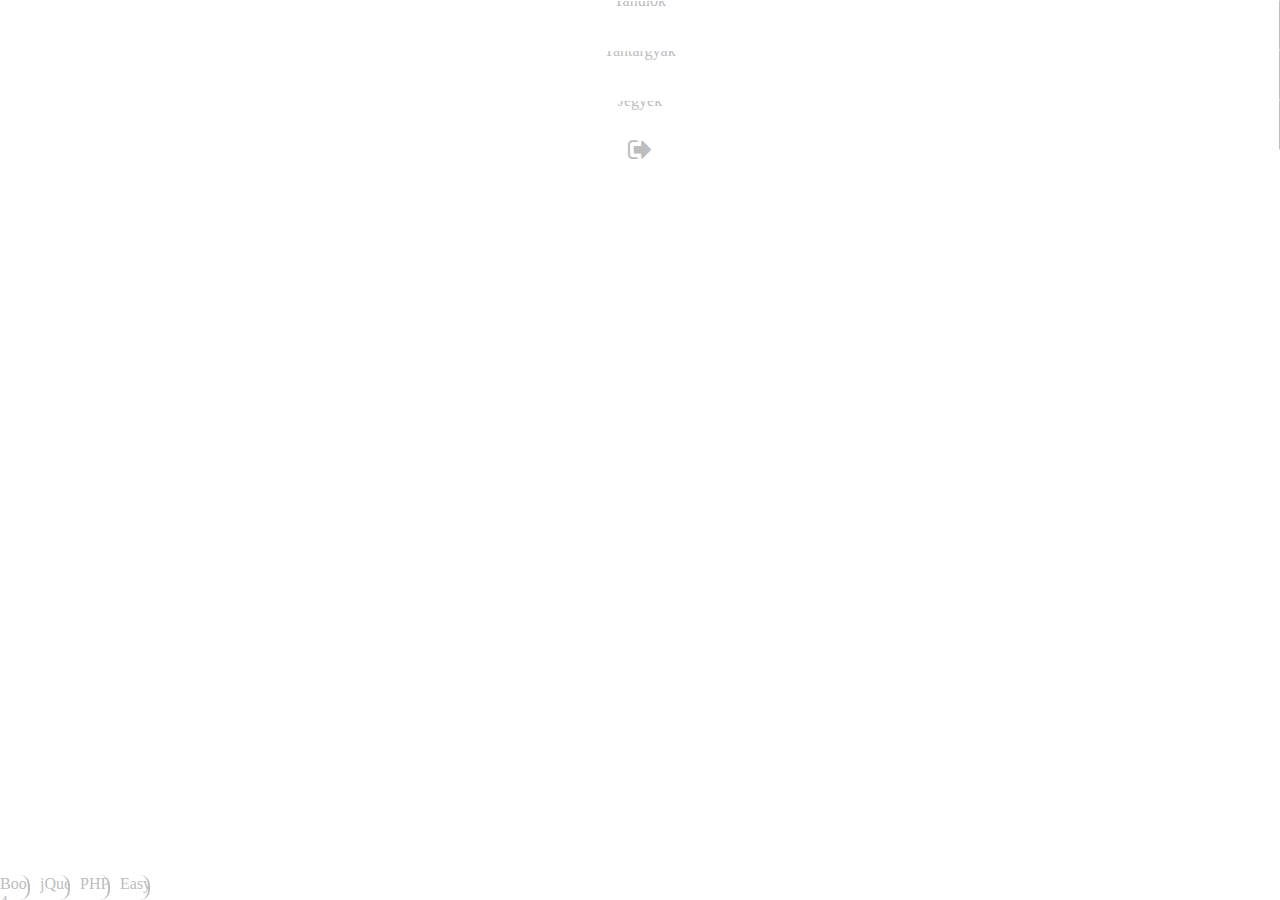
==== project/root/index.html @ ad3c86ee "valami" ====
<!DOCTYPE html>
<html lang="hu">
<head>
    <meta charset="UTF-8">
    <meta name="viewport" content="width=device-width, initial-scale=1.0">
    <link rel="stylesheet" href="https://cdnjs.cloudflare.com/ajax/libs/font-awesome/4.7.0/css/font-awesome.min.css">
    <script src="https://code.jquery.com/jquery-3.5.1.min.js"></script>
    <script src="https://cdn.jsdelivr.net/npm/popper.js@1.16.1/dist/umd/popper.min.js" integrity="sha384-9/reFTGAW83EW2RDu2S0VKaIzap3H66lZH81PoYlFhbGU+6BZp6G7niu735Sk7lN" crossorigin="anonymous"></script>
    <script src="https://cdn.jsdelivr.net/npm/bootstrap@4.5.3/dist/js/bootstrap.min.js" integrity="sha384-w1Q4orYjBQndcko6MimVbzY0tgp4pWB4lZ7lr30WKz0vr/aWKhXdBNmNb5D92v7s" crossorigin="anonymous"></script>    <link rel="stylesheet" href="https://cdn.jsdelivr.net/npm/bootstrap@4.5.3/dist/css/bootstrap.min.css" integrity="sha384-TX8t27EcRE3e/ihU7zmQxVncDAy5uIKz4rEkgIXeMed4M0jlfIDPvg6uqKI2xXr2" crossorigin="anonymous">

    <script src="./js/myPlugins.js"></script>
    <link rel="stylesheet" type="text/css" href="easyui/themes/black/easyui.css">
    <link rel="stylesheet" type="text/css" href="easyui/themes/icon.css">
    <script src="easyui/jquery.easyui.min.js"></script>
    <script>
        var prev = undefined
        var req=undefined
        function date_format (date) {
            var y = date.getFullYear();
            var m = date.getMonth()+1;
            var d = date.getDate();
            return y+'-'+(m<10?('0'+m):m)+'-'+(d<10?('0'+d):d);
        }
        function date_parser (s) {
            if (!s) return new Date();
            var ss = (s.split('-'));
            var y = parseInt(ss[0],10);
            var m = parseInt(ss[1],10);
            var d = parseInt(ss[2],10);
            if (!isNaN(y) && !isNaN(m) && !isNaN(d)) { return new Date(y,m-1,d); } 
            else                                     { return new Date(); }
        }
        

        $(window).resize(function () {
            $("#content").height($(window).height() - (45 + $("#menu").height()))
        })
        $(document).ready(function () {
            $("#content").height($(window).height() - (45 + $("#menu").height()))
            $.ajax({ url: "/project/api/login.php", method: "GET", timeout: 0,
                success: function (response) { 
                    response=JSON.parse(response)
                    if (response)
                        if (response.name)$("#user").html("<i class='fa fa-user'></i> "+response.name)
                        else $("#content").load("/project/root/login.html")
                    else;
                }
            })
            $(".menu-item").click(function () {
                let id = $(this).attr("id")
                let page = id.split("-").slice(-1)[0]
                let url=`/project/root/${page}.html`
                req=url
                $(this).addClass("bg-secondary")
                if (prev)
                    prev.removeClass("bg-secondary")
                prev = $(this)
                $("#content").load(url)
            })
            $("#menu-logout").click(function () {
                $.ajax({ url: "/project/api/logout.php", method: "GET", timeout: 0,
                    success: function () {
                        $("#user").html("")
                        $("#content").load(`/project/root`)
                    }
                })
            })
        })
    </script>
</head>
<body class="bg-secondary text-white easyui-layout">
    <!--menu-->
    <div id="menu" class="bg-dark container-fluid">
        <div class="row h-100 ">
            <div id="menu-user" class="col-2 "><div id="user"></div></div>
            <div id="menu-tanulok" class="col menu-item "><div>Tanulok </div></div>
            <div id="menu-tantargyak" class="col menu-item "><div>Tantárgyak</div></div>
            <div id="menu-keres_jegyek" class="col menu-item "><div>Jegyek</div></div>
            <div class="col"></div>
            <div id="menu-logout" class="col-1"> <div><i class="fa fa-sign-out"></i></div></div>
        </div>
    </div>
    <!--menu-vege-->
    <!--Üzenet doboz-->
    <div id="alert-box" class="overflow-auto scrollbar-black bordered-black square thin"></div>

    <div id="content" class="container-fluid" >        
    </div>

    <div id="win-jegy" class="easyui-window" 
        title="Termék módosítása" 
        data-options="modal:true,closed:true, collapsible: false,minimizable: false,maximizable: false,
            closable:true,width:700,height:350,inline:true,border:'thin',cls:'c6'">
            <div style="margin-bottom:20px">
                <form id="new-jegy-form" >  
                    <div style="margin:15px">

                        <select id="tanulo" name="tanulo" class="easyui-combobox" 
                            label="Tanuló:" labelPosition="left" labelWidth="80"
                            data-options="required:true" style="width:90%;">
                        </select><br><br>
                
                        
                        <select id="tantargy" name="tantargy" class="easyui-combobox" 
                            label="Tantárgy:" labelPosition="left" labelWidth="80"
                            data-options="required:true" style="width:90%;">
                        </select><br><br>
                        <input  id="datum" name="datum" class="easyui-datebox" 
                            label="Dátum:" labelPosition="left" labelWidth="80"
                            data-options="required:true, formatter:date_format, parser:date_parser"
                             style="width:40%;"/>
                        <br><br>

                        <select id="jegy" name="jegy" class="easyui-combobox" 
                            label="Jegy:" labelPosition="left" labelWidth="80"
                            data-options="required:true" style="width:90%;">
                        </select><br><br>
                        <a href="#" id="btn_save" class="easyui-linkbutton c6" iconCls="icon-ok" style="width:100px">OK</a>
                        <a href="#" id="btn_canc" class="easyui-linkbutton c6" iconCls="icon-cancel" onclick="$('#win-jegy').window('close');" style="width:100px">Mégse</a>
   
                    </div>
                </form>
            </div>
    </div>
    <div id="win-tanulo" class="easyui-window" 
    title="Tanuló felvétele" 
    data-options="modal:true,closed:true, collapsible: false,minimizable: false,maximizable: false,
        closable:true,width:700,height:300,inline:true,border:'thin',cls:'c6'">
        <div style="margin-bottom:20px">
            <form id="new-tanulo-form" >  
                <div style="margin:15px">
                    <input id="nev-tanulo" name="nev" class="easyui-textbox" 
                    label="Tanulo megnevezése:" labelPosition="left" labelWidth="150"
                    data-options="required:true"  style="width:90%;"><br><br>

                    <input id="cim" name="cim" class="easyui-textbox" 
                    label="Tanulo lakcíme:" labelPosition="left" labelWidth="150"
                    data-options="required:true"  style="width:90%;"><br><br>
                    
                    <input id="szulDat" name="szulDat" class="easyui-datebox"
                    label="Születési dátum:" labelPosition="left" labelWidth="120"
                    data-options="required:true, formatter:date_format,parser:date_parser" 
                    style="width:40%;"><br><br>

                    <a href="#" id="btn_save" class="easyui-linkbutton c6" iconCls="icon-ok" style="width:100px">OK</a>
                    <a href="#" id="btn_canc" class="easyui-linkbutton c6" iconCls="icon-cancel" onclick="$('#win-tanulo').window('close');" style="width:100px">Mégse</a>
                </div>   
            </form>
        </div></div>
        <div id="win-tantargy" class="easyui-window" 
        title="Tantárgy felvétele" 
        data-options="modal:true,closed:true, collapsible: false,minimizable: false,maximizable: false,
            closable:true,width:700,height:200,inline:true,border:'thin',cls:'c6'">
            <div style="margin-bottom:20px">
                <form id="new-tantargy-form" >  
                <div style="margin:15px">

                    <input id="nev-tantargy" name="nev" class="easyui-textbox" 
                    label="Tantárgy megnevezése:" labelPosition="left" labelWidth="150"
                    data-options="required:true"  style="width:90%;"><br><br>

                    <input id="szakmai" name="szakmai"
                        class="easyui-checkbox" 
                        label="Szakmai?" labelPosition="left" labelWidth="80"
                        type="checkbox" value="1" ><br/><br/>
                
                    <a href="#" id="btn_save" class="easyui-linkbutton c6" iconCls="icon-ok" style="width:100px">OK</a>
                    <a href="#" id="btn_canc" class="easyui-linkbutton c6" iconCls="icon-cancel" onclick="$('#win-tantargy').window('close');" style="width:100px">Mégse</a>
                </div>

                </form>

            </div></div>
    
    <!--
    betöltö képernyo display none alap és ha van valami akkor mutatom
    -->
        
    <div id="footer" class="container-fluid bg-dark">
        <span>Bootstrap 4</span>
        <span>jQuery</span>
        <span>PHP</span>
        <span>EasyUI</span>
    </div>
    <link rel="stylesheet" href="./css/style.css">
</body>
</html>
---- project/root/easyui/themes/black/easyui.css ----
.f-row {
  display: -webkit-box;
  display: -webkit-flex;
  display: -moz-flex;
  display: -ms-flexbox;
  display: flex;
  position: relative;
}
.f-column {
  display: -webkit-box;
  display: -webkit-flex;
  display: -moz-flex;
  display: -ms-flexbox;
  display: flex;
  -webkit-box-direction: normal;
  -webkit-box-orient: vertical;
  -webkit-flex-direction: column;
  -moz-flex-direction: column;
  -ms-flex-direction: column;
  flex-direction: column;
  position: relative;
}
.f-full {
  -webkit-box-flex: 1 1 auto;
  -ms-flex: 1 1 auto;
  flex: 1 1 auto;
}
.f-noshrink {
  -webkit-flex-shrink: 0;
  -moz-flex-shrink: 0;
  -ms-flex-negative: 0;
  flex-shrink: 0;
}
.f-content-center {
  -webkit-box-pack: center;
  -ms-flex-pack: center;
  -webkit-justify-content: center;
  -moz-justify-content: center;
  justify-content: center;
  -webkit-box-align: center;
  -ms-flex-align: center;
  -webkit-align-items: center;
  -moz-align-items: center;
  align-items: center;
}
.f-vcenter {
  -webkit-box-align: center;
  -ms-flex-align: center;
  -webkit-align-items: center;
  -moz-align-items: center;
  align-items: center;
}
* {
  -moz-box-sizing: border-box;
  -webkit-box-sizing: border-box;
  -o-box-sizing: border-box;
  -ms-box-sizing: border-box;
  box-sizing: border-box;
}
.panel {
  overflow: hidden;
  text-align: left;
  margin: 0;
  border: 0;
  -moz-border-radius: 0 0 0 0;
  -webkit-border-radius: 0 0 0 0;
  border-radius: 0 0 0 0;
}
.panel-header,
.panel-body {
  border-width: 1px;
  border-style: solid;
}
.panel-header {
  padding: 5px;
  position: relative;
}
.panel-title {
  background: url('images/blank.gif') no-repeat;
}
.panel-header-noborder {
  border-width: 0 0 1px 0;
}
.panel-body {
  overflow: auto;
  border-top-width: 0;
  padding: 0;
}
.panel-body-noheader {
  border-top-width: 1px;
}
.panel-body-noborder {
  border-width: 0px;
}
.panel-body-nobottom {
  border-bottom-width: 0;
}
.panel-with-icon {
  padding-left: 18px;
}
.panel-icon,
.panel-tool {
  position: absolute;
  top: 50%;
  margin-top: -8px;
  height: 16px;
  overflow: hidden;
}
.panel-icon {
  left: 5px;
  width: 16px;
}
.panel-tool {
  right: 5px;
  width: auto;
}
.panel-tool a {
  display: inline-block;
  width: 16px;
  height: 16px;
  opacity: 0.6;
  filter: alpha(opacity=60);
  margin: 0 0 0 2px;
  vertical-align: top;
}
.panel-tool a:hover {
  opacity: 1;
  filter: alpha(opacity=100);
  background-color: #777;
  -moz-border-radius: 3px 3px 3px 3px;
  -webkit-border-radius: 3px 3px 3px 3px;
  border-radius: 3px 3px 3px 3px;
}
.panel-loading {
  padding: 11px 0px 10px 30px;
}
.panel-noscroll {
  overflow: hidden;
}
.panel-fit,
.panel-fit body {
  height: 100%;
  margin: 0;
  padding: 0;
  border: 0;
  overflow: hidden;
}
.panel-loading {
  background: url('images/loading.gif') no-repeat 10px 10px;
}
.panel-tool-close {
  background: url('images/panel_tools.png') no-repeat -16px 0px;
}
.panel-tool-min {
  background: url('images/panel_tools.png') no-repeat 0px 0px;
}
.panel-tool-max {
  background: url('images/panel_tools.png') no-repeat 0px -16px;
}
.panel-tool-restore {
  background: url('images/panel_tools.png') no-repeat -16px -16px;
}
.panel-tool-collapse {
  background: url('images/panel_tools.png') no-repeat -32px 0;
}
.panel-tool-expand {
  background: url('images/panel_tools.png') no-repeat -32px -16px;
}
.panel-header,
.panel-body {
  border-color: #000;
}
.panel-header {
  background-color: #3d3d3d;
  background: -webkit-linear-gradient(top,#454545 0,#383838 100%);
  background: -moz-linear-gradient(top,#454545 0,#383838 100%);
  background: -o-linear-gradient(top,#454545 0,#383838 100%);
  background: linear-gradient(to bottom,#454545 0,#383838 100%);
  background-repeat: repeat-x;
  filter: progid:DXImageTransform.Microsoft.gradient(startColorstr=#454545,endColorstr=#383838,GradientType=0);
  color: #fff;
}
.panel-body {
  background-color: #666;
  color: #fff;
  font-size: 14px;
}
.panel-title {
  font-size: 14px;
  font-weight: bold;
  color: #fff;
  height: 20px;
  line-height: 20px;
}
.panel-footer {
  border: 1px solid #000;
  overflow: hidden;
  background: #555;
  color: #fff;
}
.panel-footer-noborder {
  border-width: 1px 0 0 0;
}
.panel-hleft,
.panel-hright {
  position: relative;
}
.panel-hleft>.panel-body,
.panel-hright>.panel-body {
  position: absolute;
}
.panel-hleft>.panel-header {
  float: left;
}
.panel-hright>.panel-header {
  float: right;
}
.panel-hleft>.panel-body {
  border-top-width: 1px;
  border-left-width: 0;
}
.panel-hright>.panel-body {
  border-top-width: 1px;
  border-right-width: 0;
}
.panel-hleft>.panel-body-nobottom {
  border-bottom-width: 1px;
  border-right-width: 0;
}
.panel-hright>.panel-body-nobottom {
  border-bottom-width: 1px;
  border-left-width: 0;
}
.panel-hleft>.panel-footer {
  position: absolute;
  right: 0;
}
.panel-hright>.panel-footer {
  position: absolute;
  left: 0;
}
.panel-hleft>.panel-header-noborder {
  border-width: 0 1px 0 0;
}
.panel-hright>.panel-header-noborder {
  border-width: 0 0 0 1px;
}
.panel-hleft>.panel-body-noborder {
  border-width: 0;
}
.panel-hright>.panel-body-noborder {
  border-width: 0;
}
.panel-hleft>.panel-body-noheader {
  border-left-width: 1px;
}
.panel-hright>.panel-body-noheader {
  border-right-width: 1px;
}
.panel-hleft>.panel-footer-noborder {
  border-width: 0 0 0 1px;
}
.panel-hright>.panel-footer-noborder {
  border-width: 0 1px 0 0;
}
.panel-hleft>.panel-header .panel-icon,
.panel-hright>.panel-header .panel-icon {
  margin-top: 0;
  top: 5px;
  left: 50%;
  margin-left: -8px;
}
.panel-hleft>.panel-header .panel-title,
.panel-hright>.panel-header .panel-title {
  position: absolute;
  min-width: 16px;
  left: 25px;
  top: 5px;
  bottom: auto;
  white-space: nowrap;
  word-wrap: normal;
  -webkit-transform: rotate(90deg);
  -webkit-transform-origin: 0 0;
  -moz-transform: rotate(90deg);
  -moz-transform-origin: 0 0;
  -o-transform: rotate(90deg);
  -o-transform-origin: 0 0;
  transform: rotate(90deg);
  transform-origin: 0 0;
}
.panel-hleft>.panel-header .panel-title-up,
.panel-hright>.panel-header .panel-title-up {
  position: absolute;
  min-width: 16px;
  left: 21px;
  top: auto;
  bottom: 0px;
  text-align: right;
  white-space: nowrap;
  word-wrap: normal;
  -webkit-transform: rotate(-90deg);
  -webkit-transform-origin: 0 0;
  -moz-transform: rotate(-90deg);
  -moz-transform-origin: 0 0;
  -o-transform: rotate(-90deg);
  -o-transform-origin: 0 0;
  transform: rotate(-90deg);
  transform-origin: 0 16px;
}
.panel-hleft>.panel-header .panel-with-icon.panel-title-up,
.panel-hright>.panel-header .panel-with-icon.panel-title-up {
  padding-left: 0;
  padding-right: 18px;
}
.panel-hleft>.panel-header .panel-tool,
.panel-hright>.panel-header .panel-tool {
  top: auto;
  bottom: 5px;
  width: 16px;
  height: auto;
  left: 50%;
  margin-left: -8px;
  margin-top: 0;
}
.panel-hleft>.panel-header .panel-tool a,
.panel-hright>.panel-header .panel-tool a {
  margin: 2px 0 0 0;
}
.accordion {
  overflow: hidden;
  border-width: 1px;
  border-style: solid;
}
.accordion .accordion-header {
  border-width: 0 0 1px;
  cursor: pointer;
}
.accordion .accordion-body {
  border-width: 0 0 1px;
}
.accordion-noborder {
  border-width: 0;
}
.accordion-noborder .accordion-header {
  border-width: 0 0 1px;
}
.accordion-noborder .accordion-body {
  border-width: 0 0 1px;
}
.accordion-collapse {
  background: url('images/accordion_arrows.png') no-repeat 0 0;
}
.accordion-expand {
  background: url('images/accordion_arrows.png') no-repeat -16px 0;
}
.accordion {
  background: #666;
  border-color: #000;
}
.accordion .accordion-header {
  background: #3d3d3d;
  filter: none;
}
.accordion .accordion-header-selected {
  background: #0052A3;
}
.accordion .accordion-header-selected .panel-title {
  color: #fff;
}
.accordion .panel-last > .accordion-header {
  border-bottom-color: #3d3d3d;
}
.accordion .panel-last > .accordion-body {
  border-bottom-color: #666;
}
.accordion .panel-last > .accordion-header-selected,
.accordion .panel-last > .accordion-header-border {
  border-bottom-color: #000;
}
.accordion> .panel-hleft {
  float: left;
}
.accordion> .panel-hleft>.panel-header {
  border-width: 0 1px 0 0;
}
.accordion> .panel-hleft> .panel-body {
  border-width: 0 1px 0 0;
}
.accordion> .panel-hleft.panel-last > .accordion-header {
  border-right-color: #3d3d3d;
}
.accordion> .panel-hleft.panel-last > .accordion-body {
  border-right-color: #666;
}
.accordion> .panel-hleft.panel-last > .accordion-header-selected,
.accordion> .panel-hleft.panel-last > .accordion-header-border {
  border-right-color: #000;
}
.accordion> .panel-hright {
  float: right;
}
.accordion> .panel-hright>.panel-header {
  border-width: 0 0 0 1px;
}
.accordion> .panel-hright> .panel-body {
  border-width: 0 0 0 1px;
}
.accordion> .panel-hright.panel-last > .accordion-header {
  border-left-color: #3d3d3d;
}
.accordion> .panel-hright.panel-last > .accordion-body {
  border-left-color: #666;
}
.accordion> .panel-hright.panel-last > .accordion-header-selected,
.accordion> .panel-hright.panel-last > .accordion-header-border {
  border-left-color: #000;
}
.window {
  overflow: hidden;
  padding: 5px;
  border-width: 1px;
  border-style: solid;
}
.window .window-header {
  background: transparent;
  padding: 0px 0px 6px 0px;
}
.window .window-body {
  border-width: 1px;
  border-style: solid;
  border-top-width: 0px;
}
.window .window-body-noheader {
  border-top-width: 1px;
}
.window .panel-body-nobottom {
  border-bottom-width: 0;
}
.window .window-header .panel-icon,
.window .window-header .panel-tool {
  top: 50%;
  margin-top: -11px;
}
.window .window-header .panel-icon {
  left: 1px;
}
.window .window-header .panel-tool {
  right: 1px;
}
.window .window-header .panel-with-icon {
  padding-left: 18px;
}
.window-proxy {
  position: absolute;
  overflow: hidden;
}
.window-proxy-mask {
  position: absolute;
  filter: alpha(opacity=5);
  opacity: 0.05;
}
.window-mask {
  position: absolute;
  left: 0;
  top: 0;
  width: 100%;
  height: 100%;
  filter: alpha(opacity=40);
  opacity: 0.40;
  font-size: 1px;
  overflow: hidden;
}
.window,
.window-shadow {
  position: absolute;
  -moz-border-radius: 5px 5px 5px 5px;
  -webkit-border-radius: 5px 5px 5px 5px;
  border-radius: 5px 5px 5px 5px;
}
.window-shadow {
  background: #777;
  -moz-box-shadow: 2px 2px 3px #787878;
  -webkit-box-shadow: 2px 2px 3px #787878;
  box-shadow: 2px 2px 3px #787878;
  filter: progid:DXImageTransform.Microsoft.Blur(pixelRadius=2,MakeShadow=false,ShadowOpacity=0.2);
}
.window,
.window .window-body {
  border-color: #000;
}
.window {
  background-color: #3d3d3d;
  background: -webkit-linear-gradient(top,#454545 0,#383838 20%);
  background: -moz-linear-gradient(top,#454545 0,#383838 20%);
  background: -o-linear-gradient(top,#454545 0,#383838 20%);
  background: linear-gradient(to bottom,#454545 0,#383838 20%);
  background-repeat: repeat-x;
  filter: progid:DXImageTransform.Microsoft.gradient(startColorstr=#454545,endColorstr=#383838,GradientType=0);
}
.window-proxy {
  border: 1px dashed #000;
}
.window-proxy-mask,
.window-mask {
  background: #000;
}
.window .panel-footer {
  border: 1px solid #000;
  position: relative;
  top: -1px;
}
.window-thinborder {
  padding: 0;
}
.window-thinborder .window-header {
  padding: 5px 5px 6px 5px;
}
.window-thinborder .window-body {
  border-width: 0px;
}
.window-thinborder .window-footer {
  border-left: transparent;
  border-right: transparent;
  border-bottom: transparent;
}
.window-thinborder .window-header .panel-icon,
.window-thinborder .window-header .panel-tool {
  margin-top: -9px;
  margin-left: 5px;
  margin-right: 5px;
}
.window-noborder {
  border: 0;
}
.window.panel-hleft .window-header {
  padding: 0 6px 0 0;
}
.window.panel-hright .window-header {
  padding: 0 0 0 6px;
}
.window.panel-hleft>.panel-header .panel-title {
  top: auto;
  left: 16px;
}
.window.panel-hright>.panel-header .panel-title {
  top: auto;
  right: 16px;
}
.window.panel-hleft>.panel-header .panel-title-up,
.window.panel-hright>.panel-header .panel-title-up {
  bottom: 0;
}
.window.panel-hleft .window-body {
  border-width: 1px 1px 1px 0;
}
.window.panel-hright .window-body {
  border-width: 1px 0 1px 1px;
}
.window.panel-hleft .window-header .panel-icon {
  top: 1px;
  margin-top: 0;
  left: 0;
}
.window.panel-hright .window-header .panel-icon {
  top: 1px;
  margin-top: 0;
  left: auto;
  right: 1px;
}
.window.panel-hleft .window-header .panel-tool,
.window.panel-hright .window-header .panel-tool {
  margin-top: 0;
  top: auto;
  bottom: 1px;
  right: auto;
  margin-right: 0;
  left: 50%;
  margin-left: -11px;
}
.window.panel-hright .window-header .panel-tool {
  left: auto;
  right: 1px;
}
.window-thinborder.panel-hleft .window-header {
  padding: 5px 6px 5px 5px;
}
.window-thinborder.panel-hright .window-header {
  padding: 5px 5px 5px 6px;
}
.window-thinborder.panel-hleft>.panel-header .panel-title {
  left: 21px;
}
.window-thinborder.panel-hleft>.panel-header .panel-title-up,
.window-thinborder.panel-hright>.panel-header .panel-title-up {
  bottom: 5px;
}
.window-thinborder.panel-hleft .window-header .panel-icon,
.window-thinborder.panel-hright .window-header .panel-icon {
  margin-top: 5px;
}
.window-thinborder.panel-hleft .window-header .panel-tool,
.window-thinborder.panel-hright .window-header .panel-tool {
  left: 16px;
  bottom: 5px;
}
.dialog-content {
  overflow: auto;
}
.dialog-toolbar {
  position: relative;
  padding: 2px 5px;
}
.dialog-tool-separator {
  float: left;
  height: 24px;
  border-left: 1px solid #444;
  border-right: 1px solid #777;
  margin: 2px 1px;
}
.dialog-button {
  position: relative;
  top: -1px;
  padding: 5px;
  text-align: right;
}
.dialog-button .l-btn {
  margin-left: 5px;
}
.dialog-toolbar,
.dialog-button {
  background: #555;
  border-width: 1px;
  border-style: solid;
}
.dialog-toolbar {
  border-color: #000 #000 #222 #000;
}
.dialog-button {
  border-color: #222 #000 #000 #000;
}
.window-thinborder .dialog-toolbar {
  border-left: transparent;
  border-right: transparent;
  border-top-color: #555;
}
.window-thinborder .dialog-button {
  top: 0px;
  padding: 5px 8px 8px 8px;
  border-left: transparent;
  border-right: transparent;
  border-bottom: transparent;
}
.l-btn {
  text-decoration: none;
  display: inline-block;
  overflow: hidden;
  margin: 0;
  padding: 0;
  cursor: pointer;
  outline: none;
  text-align: center;
  vertical-align: middle;
  line-height: normal;
}
.l-btn-plain {
  border-width: 0;
  padding: 1px;
}
.l-btn-left {
  display: inline-block;
  position: relative;
  overflow: hidden;
  margin: 0;
  padding: 0;
  vertical-align: top;
}
.l-btn-text {
  display: inline-block;
  vertical-align: top;
  width: auto;
  line-height: 28px;
  font-size: 14px;
  padding: 0;
  margin: 0 6px;
}
.l-btn-icon {
  display: inline-block;
  width: 16px;
  height: 16px;
  line-height: 16px;
  position: absolute;
  top: 50%;
  margin-top: -8px;
  font-size: 1px;
}
.l-btn span span .l-btn-empty {
  display: inline-block;
  margin: 0;
  width: 16px;
  height: 24px;
  font-size: 1px;
  vertical-align: top;
}
.l-btn span .l-btn-icon-left {
  padding: 0 0 0 20px;
  background-position: left center;
}
.l-btn span .l-btn-icon-right {
  padding: 0 20px 0 0;
  background-position: right center;
}
.l-btn-icon-left .l-btn-text {
  margin: 0 6px 0 26px;
}
.l-btn-icon-left .l-btn-icon {
  left: 6px;
}
.l-btn-icon-right .l-btn-text {
  margin: 0 26px 0 6px;
}
.l-btn-icon-right .l-btn-icon {
  right: 6px;
}
.l-btn-icon-top .l-btn-text {
  margin: 20px 4px 0 4px;
}
.l-btn-icon-top .l-btn-icon {
  top: 4px;
  left: 50%;
  margin: 0 0 0 -8px;
}
.l-btn-icon-bottom .l-btn-text {
  margin: 0 4px 20px 4px;
}
.l-btn-icon-bottom .l-btn-icon {
  top: auto;
  bottom: 4px;
  left: 50%;
  margin: 0 0 0 -8px;
}
.l-btn-left .l-btn-empty {
  margin: 0 6px;
  width: 16px;
}
.l-btn-plain:hover {
  padding: 0;
}
.l-btn-focus {
  outline: #0000FF dotted thin;
}
.l-btn-large .l-btn-text {
  line-height: 44px;
}
.l-btn-large .l-btn-icon {
  width: 32px;
  height: 32px;
  line-height: 32px;
  margin-top: -16px;
}
.l-btn-large .l-btn-icon-left .l-btn-text {
  margin-left: 40px;
}
.l-btn-large .l-btn-icon-right .l-btn-text {
  margin-right: 40px;
}
.l-btn-large .l-btn-icon-top .l-btn-text {
  margin-top: 36px;
  line-height: 24px;
  min-width: 32px;
}
.l-btn-large .l-btn-icon-top .l-btn-icon {
  margin: 0 0 0 -16px;
}
.l-btn-large .l-btn-icon-bottom .l-btn-text {
  margin-bottom: 36px;
  line-height: 24px;
  min-width: 32px;
}
.l-btn-large .l-btn-icon-bottom .l-btn-icon {
  margin: 0 0 0 -16px;
}
.l-btn-large .l-btn-left .l-btn-empty {
  margin: 0 6px;
  width: 32px;
}
.l-btn {
  color: #fff;
  background: #777;
  background-repeat: repeat-x;
  border: 1px solid #555;
  background: -webkit-linear-gradient(top,#919191 0,#6a6a6a 100%);
  background: -moz-linear-gradient(top,#919191 0,#6a6a6a 100%);
  background: -o-linear-gradient(top,#919191 0,#6a6a6a 100%);
  background: linear-gradient(to bottom,#919191 0,#6a6a6a 100%);
  background-repeat: repeat-x;
  filter: progid:DXImageTransform.Microsoft.gradient(startColorstr=#919191,endColorstr=#6a6a6a,GradientType=0);
  -moz-border-radius: 5px 5px 5px 5px;
  -webkit-border-radius: 5px 5px 5px 5px;
  border-radius: 5px 5px 5px 5px;
}
.l-btn:hover {
  background: #777;
  color: #fff;
  border: 1px solid #555;
  filter: none;
}
.l-btn-plain {
  background: transparent;
  border-width: 0;
  filter: none;
}
.l-btn-outline {
  border-width: 1px;
  border-color: #555;
  padding: 0;
}
.l-btn-plain:hover {
  background: #777;
  color: #fff;
  border: 1px solid #555;
  -moz-border-radius: 5px 5px 5px 5px;
  -webkit-border-radius: 5px 5px 5px 5px;
  border-radius: 5px 5px 5px 5px;
}
.l-btn-disabled,
.l-btn-disabled:hover {
  opacity: 0.5;
  cursor: default;
  background: #777;
  color: #fff;
  background: -webkit-linear-gradient(top,#919191 0,#6a6a6a 100%);
  background: -moz-linear-gradient(top,#919191 0,#6a6a6a 100%);
  background: -o-linear-gradient(top,#919191 0,#6a6a6a 100%);
  background: linear-gradient(to bottom,#919191 0,#6a6a6a 100%);
  background-repeat: repeat-x;
  filter: progid:DXImageTransform.Microsoft.gradient(startColorstr=#919191,endColorstr=#6a6a6a,GradientType=0);
}
.l-btn-disabled .l-btn-text,
.l-btn-disabled .l-btn-icon {
  filter: alpha(opacity=50);
}
.l-btn-plain-disabled,
.l-btn-plain-disabled:hover {
  background: transparent;
  filter: alpha(opacity=50);
}
.l-btn-selected,
.l-btn-selected:hover {
  background: #000;
  filter: none;
}
.l-btn-plain-selected,
.l-btn-plain-selected:hover {
  background: #000;
}
.textbox {
  position: relative;
  border: 1px solid #000;
  background-color: #fff;
  vertical-align: middle;
  display: inline-block;
  overflow: hidden;
  white-space: nowrap;
  margin: 0;
  padding: 0;
  -moz-border-radius: 5px 5px 5px 5px;
  -webkit-border-radius: 5px 5px 5px 5px;
  border-radius: 5px 5px 5px 5px;
}
.textbox .textbox-text {
  font-size: 14px;
  border: 0;
  margin: 0;
  padding: 0 4px;
  white-space: normal;
  vertical-align: top;
  outline-style: none;
  resize: none;
  -moz-border-radius: 5px 5px 5px 5px;
  -webkit-border-radius: 5px 5px 5px 5px;
  border-radius: 5px 5px 5px 5px;
  height: 28px;
  line-height: 28px;
}
.textbox textarea.textbox-text {
  line-height: normal;
}
.textbox .textbox-text::-ms-clear,
.textbox .textbox-text::-ms-reveal {
  display: none;
}
.textbox textarea.textbox-text {
  white-space: pre-wrap;
}
.textbox .textbox-prompt {
  font-size: 14px;
  color: #aaa;
}
.textbox .textbox-bgicon {
  background-position: 3px center;
  padding-left: 21px;
}
.textbox .textbox-button,
.textbox .textbox-button:hover {
  position: absolute;
  top: 0;
  padding: 0;
  vertical-align: top;
  -moz-border-radius: 0 0 0 0;
  -webkit-border-radius: 0 0 0 0;
  border-radius: 0 0 0 0;
}
.textbox .textbox-button-right,
.textbox .textbox-button-right:hover {
  right: 0;
  border-width: 0 0 0 1px;
}
.textbox .textbox-button-left,
.textbox .textbox-button-left:hover {
  left: 0;
  border-width: 0 1px 0 0;
}
.textbox .textbox-button-top,
.textbox .textbox-button-top:hover {
  left: 0;
  border-width: 0 0 1px 0;
}
.textbox .textbox-button-bottom,
.textbox .textbox-button-bottom:hover {
  top: auto;
  bottom: 0;
  left: 0;
  border-width: 1px 0 0 0;
}
.textbox-addon {
  position: absolute;
  top: 0;
}
.textbox-label {
  display: inline-block;
  width: 80px;
  height: 30px;
  line-height: 30px;
  vertical-align: middle;
  overflow: hidden;
  text-overflow: ellipsis;
  white-space: nowrap;
  margin: 0;
  padding-right: 5px;
}
.textbox-label-after {
  padding-left: 5px;
  padding-right: 0;
}
.textbox-label-top {
  display: block;
  width: auto;
  padding: 0;
}
.textbox-disabled,
.textbox-label-disabled {
  opacity: 0.6;
  filter: alpha(opacity=60);
}
.textbox-icon {
  display: inline-block;
  width: 18px;
  height: 20px;
  overflow: hidden;
  vertical-align: top;
  background-position: center center;
  cursor: pointer;
  opacity: 0.6;
  filter: alpha(opacity=60);
  text-decoration: none;
  outline-style: none;
}
.textbox-icon-disabled,
.textbox-icon-readonly {
  cursor: default;
}
.textbox-icon:hover {
  opacity: 1.0;
  filter: alpha(opacity=100);
}
.textbox-icon-disabled:hover {
  opacity: 0.6;
  filter: alpha(opacity=60);
}
.textbox-focused {
  border-color: #000000;
  -moz-box-shadow: 0 0 3px 0 #000;
  -webkit-box-shadow: 0 0 3px 0 #000;
  box-shadow: 0 0 3px 0 #000;
}
.textbox-invalid {
  border-color: #ffa8a8;
  background-color: #fff3f3;
}
.form-floating-label.form-field .textbox-text {
  padding: 0;
}
.form-floating-label.form-field .textbox-label {
  position: relative;
  height: 20px;
  line-height: 20px;
  transition: all .3s;
  font-size: 12px;
  z-index: 9;
}
.form-floating-label.form-field-empty .textbox-label {
  cursor: text;
  font-size: 14px;
  transform: translate(0,25px);
}
.form-floating-label.form-field-empty.form-field-focused .textbox-label {
  cursor: default;
  font-size: 12px;
  transform: translate(0,0);
}
.passwordbox-open {
  background: url('images/passwordbox_open.png') no-repeat center center;
}
.passwordbox-close {
  background: url('images/passwordbox_close.png') no-repeat center center;
}
.filebox .textbox-value {
  vertical-align: top;
  position: absolute;
  top: 0;
  left: -5000px;
}
.filebox-label {
  display: inline-block;
  position: absolute;
  width: 100%;
  height: 100%;
  cursor: pointer;
  left: 0;
  top: 0;
  z-index: 10;
  background: url('images/blank.gif') no-repeat;
}
.l-btn-disabled .filebox-label {
  cursor: default;
}
.combo-arrow {
  width: 18px;
  height: 20px;
  overflow: hidden;
  display: inline-block;
  vertical-align: top;
  cursor: pointer;
  opacity: 0.6;
  filter: alpha(opacity=60);
}
.combo-arrow-hover {
  opacity: 1.0;
  filter: alpha(opacity=100);
}
.combo-panel {
  overflow: auto;
}
.combo-arrow {
  background: url('images/combo_arrow.png') no-repeat center center;
}
.combo-panel {
  background-color: #666;
}
.combo-arrow {
  background-color: #3d3d3d;
}
.combo-arrow-hover {
  background-color: #777;
}
.combo-arrow:hover {
  background-color: #777;
}
.combo .textbox-icon-disabled:hover {
  cursor: default;
}
.combobox-item,
.combobox-group,
.combobox-stick {
  font-size: 14px;
  padding: 6px 4px;
  line-height: 20px;
}
.combobox-item-disabled {
  opacity: 0.5;
  filter: alpha(opacity=50);
}
.combobox-gitem {
  padding-left: 10px;
}
.combobox-group,
.combobox-stick {
  font-weight: bold;
}
.combobox-stick {
  position: absolute;
  top: 1px;
  left: 1px;
  right: 1px;
  background: inherit;
}
.combobox-item-hover {
  background-color: #777;
  color: #fff;
}
.combobox-item-selected {
  background-color: #0052A3;
  color: #fff;
}
.combobox-icon {
  display: inline-block;
  width: 16px;
  height: 16px;
  vertical-align: middle;
  margin-right: 2px;
}
.tagbox {
  cursor: text;
}
.tagbox .textbox-text {
  float: left;
}
.tagbox-label {
  position: relative;
  display: block;
  margin: 4px 0 0 4px;
  padding: 0 20px 0 4px;
  float: left;
  vertical-align: top;
  text-decoration: none;
  -moz-border-radius: 5px 5px 5px 5px;
  -webkit-border-radius: 5px 5px 5px 5px;
  border-radius: 5px 5px 5px 5px;
  background: #777;
  color: #fff;
}
.tagbox-remove {
  background: url('images/tagbox_icons.png') no-repeat -16px center;
  position: absolute;
  display: block;
  width: 16px;
  height: 16px;
  right: 2px;
  top: 50%;
  margin-top: -8px;
  opacity: 0.6;
  filter: alpha(opacity=60);
}
.tagbox-remove:hover {
  opacity: 1;
  filter: alpha(opacity=100);
}
.textbox-disabled .tagbox-label {
  cursor: default;
}
.textbox-disabled .tagbox-remove:hover {
  cursor: default;
  opacity: 0.6;
  filter: alpha(opacity=60);
}
.layout {
  position: relative;
  overflow: hidden;
  margin: 0;
  padding: 0;
  z-index: 0;
}
.layout-panel {
  position: absolute;
  overflow: hidden;
}
.layout-body {
  min-width: 1px;
  min-height: 1px;
}
.layout-panel-east,
.layout-panel-west {
  z-index: 2;
}
.layout-panel-north,
.layout-panel-south {
  z-index: 3;
}
.layout-expand {
  position: absolute;
  padding: 0px;
  font-size: 1px;
  cursor: pointer;
  z-index: 1;
}
.layout-expand .panel-header,
.layout-expand .panel-body {
  background: transparent;
  filter: none;
  overflow: hidden;
}
.layout-expand .panel-header {
  border-bottom-width: 0px;
}
.layout-expand .panel-body {
  position: relative;
}
.layout-expand .panel-body .panel-icon {
  margin-top: 0;
  top: 0;
  left: 50%;
  margin-left: -8px;
}
.layout-expand-west .panel-header .panel-icon,
.layout-expand-east .panel-header .panel-icon {
  display: none;
}
.layout-expand-title {
  position: absolute;
  top: 0;
  left: 21px;
  white-space: nowrap;
  word-wrap: normal;
  -webkit-transform: rotate(90deg);
  -webkit-transform-origin: 0 0;
  -moz-transform: rotate(90deg);
  -moz-transform-origin: 0 0;
  -o-transform: rotate(90deg);
  -o-transform-origin: 0 0;
  transform: rotate(90deg);
  transform-origin: 0 0;
}
.layout-expand-title-up {
  position: absolute;
  top: 0;
  left: 0;
  text-align: right;
  padding-left: 5px;
  white-space: nowrap;
  word-wrap: normal;
  -webkit-transform: rotate(-90deg);
  -webkit-transform-origin: 0 0;
  -moz-transform: rotate(-90deg);
  -moz-transform-origin: 0 0;
  -o-transform: rotate(-90deg);
  -o-transform-origin: 0 0;
  transform: rotate(-90deg);
  transform-origin: 0 0;
}
.layout-expand-with-icon {
  top: 18px;
}
.layout-expand .panel-body-noheader .layout-expand-title,
.layout-expand .panel-body-noheader .panel-icon {
  top: 5px;
}
.layout-expand .panel-body-noheader .layout-expand-with-icon {
  top: 23px;
}
.layout-split-proxy-h,
.layout-split-proxy-v {
  position: absolute;
  font-size: 1px;
  display: none;
  z-index: 5;
}
.layout-split-proxy-h {
  width: 5px;
  cursor: e-resize;
}
.layout-split-proxy-v {
  height: 5px;
  cursor: n-resize;
}
.layout-mask {
  position: absolute;
  background: #fafafa;
  filter: alpha(opacity=10);
  opacity: 0.10;
  z-index: 4;
}
.layout-button-up {
  background: url('images/layout_arrows.png') no-repeat -16px -16px;
}
.layout-button-down {
  background: url('images/layout_arrows.png') no-repeat -16px 0;
}
.layout-button-left {
  background: url('images/layout_arrows.png') no-repeat 0 0;
}
.layout-button-right {
  background: url('images/layout_arrows.png') no-repeat 0 -16px;
}
.layout-split-proxy-h,
.layout-split-proxy-v {
  background-color: #cccccc;
}
.layout-split-north {
  border-bottom: 5px solid #444;
}
.layout-split-south {
  border-top: 5px solid #444;
}
.layout-split-east {
  border-left: 5px solid #444;
}
.layout-split-west {
  border-right: 5px solid #444;
}
.layout-expand {
  background-color: #3d3d3d;
}
.layout-expand-over {
  background-color: #3d3d3d;
}
.tabs-container {
  overflow: hidden;
}
.tabs-header {
  border-width: 1px;
  border-style: solid;
  border-bottom-width: 0;
  position: relative;
  padding: 0;
  padding-top: 2px;
  overflow: hidden;
}
.tabs-scroller-left,
.tabs-scroller-right {
  position: absolute;
  top: auto;
  bottom: 0;
  width: 18px;
  font-size: 1px;
  display: none;
  cursor: pointer;
  border-width: 1px;
  border-style: solid;
}
.tabs-scroller-left {
  left: 0;
}
.tabs-scroller-right {
  right: 0;
}
.tabs-tool {
  position: absolute;
  bottom: 0;
  padding: 1px;
  overflow: hidden;
  border-width: 1px;
  border-style: solid;
}
.tabs-header-plain .tabs-tool {
  padding: 0 1px;
}
.tabs-wrap {
  position: relative;
  left: 0;
  overflow: hidden;
  width: 100%;
  margin: 0;
  padding: 0;
}
.tabs-scrolling {
  margin-left: 18px;
  margin-right: 18px;
}
.tabs-disabled {
  opacity: 0.3;
  filter: alpha(opacity=30);
}
.tabs {
  list-style-type: none;
  height: 26px;
  margin: 0px;
  padding: 0px;
  padding-left: 4px;
  width: 50000px;
  border-style: solid;
  border-width: 0 0 1px 0;
}
.tabs li {
  float: left;
  display: inline-block;
  margin: 0 4px -1px 0;
  padding: 0;
  position: relative;
  border: 0;
}
.tabs li .tabs-inner {
  display: inline-block;
  text-decoration: none;
  cursor: hand;
  cursor: pointer;
  margin: 0;
  padding: 0 10px;
  height: 25px;
  line-height: 25px;
  text-align: center;
  white-space: nowrap;
  border-width: 1px;
  border-style: solid;
  -moz-border-radius: 5px 5px 0 0;
  -webkit-border-radius: 5px 5px 0 0;
  border-radius: 5px 5px 0 0;
}
.tabs li.tabs-selected .tabs-inner {
  font-weight: bold;
  outline: none;
}
.tabs li.tabs-selected .tabs-inner:hover {
  cursor: default;
  pointer: default;
}
.tabs li a.tabs-close,
.tabs-p-tool {
  position: absolute;
  font-size: 1px;
  display: block;
  height: 12px;
  padding: 0;
  top: 50%;
  margin-top: -6px;
  overflow: hidden;
}
.tabs li a.tabs-close {
  width: 12px;
  right: 5px;
  opacity: 0.6;
  filter: alpha(opacity=60);
}
.tabs-p-tool {
  right: 16px;
}
.tabs-p-tool a {
  display: inline-block;
  font-size: 1px;
  width: 12px;
  height: 12px;
  margin: 0;
  opacity: 0.6;
  filter: alpha(opacity=60);
}
.tabs li a:hover.tabs-close,
.tabs-p-tool a:hover {
  opacity: 1;
  filter: alpha(opacity=100);
  cursor: hand;
  cursor: pointer;
}
.tabs-with-icon {
  padding-left: 18px;
}
.tabs-icon {
  position: absolute;
  width: 16px;
  height: 16px;
  left: 10px;
  top: 50%;
  margin-top: -8px;
}
.tabs-title {
  font-size: 14px;
}
.tabs-closable {
  padding-right: 8px;
}
.tabs-panels {
  margin: 0px;
  padding: 0px;
  border-width: 1px;
  border-style: solid;
  border-top-width: 0;
  overflow: hidden;
}
.tabs-header-bottom {
  border-width: 0 1px 1px 1px;
  padding: 0 0 2px 0;
}
.tabs-header-bottom .tabs {
  border-width: 1px 0 0 0;
}
.tabs-header-bottom .tabs li {
  margin: -1px 4px 0 0;
}
.tabs-header-bottom .tabs li .tabs-inner {
  -moz-border-radius: 0 0 5px 5px;
  -webkit-border-radius: 0 0 5px 5px;
  border-radius: 0 0 5px 5px;
}
.tabs-header-bottom .tabs-tool {
  top: 0;
}
.tabs-header-bottom .tabs-scroller-left,
.tabs-header-bottom .tabs-scroller-right {
  top: 0;
  bottom: auto;
}
.tabs-panels-top {
  border-width: 1px 1px 0 1px;
}
.tabs-header-left {
  float: left;
  border-width: 1px 0 1px 1px;
  padding: 0;
}
.tabs-header-right {
  float: right;
  border-width: 1px 1px 1px 0;
  padding: 0;
}
.tabs-header-left .tabs-wrap,
.tabs-header-right .tabs-wrap {
  height: 100%;
}
.tabs-header-left .tabs {
  height: 100%;
  padding: 4px 0 0 2px;
  border-width: 0 1px 0 0;
}
.tabs-header-right .tabs {
  height: 100%;
  padding: 4px 2px 0 0;
  border-width: 0 0 0 1px;
}
.tabs-header-left .tabs li,
.tabs-header-right .tabs li {
  display: block;
  width: 100%;
  position: relative;
}
.tabs-header-left .tabs li {
  left: auto;
  right: 0;
  margin: 0 -1px 4px 0;
  float: right;
}
.tabs-header-right .tabs li {
  left: 0;
  right: auto;
  margin: 0 0 4px -1px;
  float: left;
}
.tabs-justified li .tabs-inner {
  padding-left: 0;
  padding-right: 0;
}
.tabs-header-left .tabs li .tabs-inner {
  display: block;
  text-align: left;
  padding-left: 10px;
  padding-right: 10px;
  -moz-border-radius: 5px 0 0 5px;
  -webkit-border-radius: 5px 0 0 5px;
  border-radius: 5px 0 0 5px;
}
.tabs-header-right .tabs li .tabs-inner {
  display: block;
  text-align: left;
  padding-left: 10px;
  padding-right: 10px;
  -moz-border-radius: 0 5px 5px 0;
  -webkit-border-radius: 0 5px 5px 0;
  border-radius: 0 5px 5px 0;
}
.tabs-panels-right {
  float: right;
  border-width: 1px 1px 1px 0;
}
.tabs-panels-left {
  float: left;
  border-width: 1px 0 1px 1px;
}
.tabs-header-noborder,
.tabs-panels-noborder {
  border: 0px;
}
.tabs-header-plain {
  border: 0px;
  background: transparent;
}
.tabs-pill {
  padding-bottom: 3px;
}
.tabs-header-bottom .tabs-pill {
  padding-top: 3px;
  padding-bottom: 0;
}
.tabs-header-left .tabs-pill {
  padding-right: 3px;
}
.tabs-header-right .tabs-pill {
  padding-left: 3px;
}
.tabs-header .tabs-pill li .tabs-inner {
  -moz-border-radius: 5px 5px 5px 5px;
  -webkit-border-radius: 5px 5px 5px 5px;
  border-radius: 5px 5px 5px 5px;
}
.tabs-header-narrow,
.tabs-header-narrow .tabs-narrow {
  padding: 0;
}
.tabs-narrow li,
.tabs-header-bottom .tabs-narrow li {
  margin-left: 0;
  margin-right: -1px;
}
.tabs-narrow li.tabs-last,
.tabs-header-bottom .tabs-narrow li.tabs-last {
  margin-right: 0;
}
.tabs-header-left .tabs-narrow,
.tabs-header-right .tabs-narrow {
  padding-top: 0;
}
.tabs-header-left .tabs-narrow li {
  margin-bottom: -1px;
  margin-right: -1px;
}
.tabs-header-left .tabs-narrow li.tabs-last,
.tabs-header-right .tabs-narrow li.tabs-last {
  margin-bottom: 0;
}
.tabs-header-right .tabs-narrow li {
  margin-bottom: -1px;
  margin-left: -1px;
}
.tabs-scroller-left {
  background: #3d3d3d url('images/tabs_icons.png') no-repeat 1px center;
}
.tabs-scroller-right {
  background: #3d3d3d url('images/tabs_icons.png') no-repeat -15px center;
}
.tabs li a.tabs-close {
  background: url('images/tabs_icons.png') no-repeat -34px center;
}
.tabs li .tabs-inner:hover {
  background: #777;
  color: #fff;
  filter: none;
}
.tabs li.tabs-selected .tabs-inner {
  background-color: #666;
  color: #fff;
  background: -webkit-linear-gradient(top,#454545 0,#666 100%);
  background: -moz-linear-gradient(top,#454545 0,#666 100%);
  background: -o-linear-gradient(top,#454545 0,#666 100%);
  background: linear-gradient(to bottom,#454545 0,#666 100%);
  background-repeat: repeat-x;
  filter: progid:DXImageTransform.Microsoft.gradient(startColorstr=#454545,endColorstr=#666,GradientType=0);
}
.tabs-header-bottom .tabs li.tabs-selected .tabs-inner {
  background: -webkit-linear-gradient(top,#666 0,#454545 100%);
  background: -moz-linear-gradient(top,#666 0,#454545 100%);
  background: -o-linear-gradient(top,#666 0,#454545 100%);
  background: linear-gradient(to bottom,#666 0,#454545 100%);
  background-repeat: repeat-x;
  filter: progid:DXImageTransform.Microsoft.gradient(startColorstr=#666,endColorstr=#454545,GradientType=0);
}
.tabs-header-left .tabs li.tabs-selected .tabs-inner {
  background: -webkit-linear-gradient(left,#454545 0,#666 100%);
  background: -moz-linear-gradient(left,#454545 0,#666 100%);
  background: -o-linear-gradient(left,#454545 0,#666 100%);
  background: linear-gradient(to right,#454545 0,#666 100%);
  background-repeat: repeat-y;
  filter: progid:DXImageTransform.Microsoft.gradient(startColorstr=#454545,endColorstr=#666,GradientType=1);
}
.tabs-header-right .tabs li.tabs-selected .tabs-inner {
  background: -webkit-linear-gradient(left,#666 0,#454545 100%);
  background: -moz-linear-gradient(left,#666 0,#454545 100%);
  background: -o-linear-gradient(left,#666 0,#454545 100%);
  background: linear-gradient(to right,#666 0,#454545 100%);
  background-repeat: repeat-y;
  filter: progid:DXImageTransform.Microsoft.gradient(startColorstr=#666,endColorstr=#454545,GradientType=1);
}
.tabs li .tabs-inner {
  color: #fff;
  background-color: #3d3d3d;
  background: -webkit-linear-gradient(top,#454545 0,#383838 100%);
  background: -moz-linear-gradient(top,#454545 0,#383838 100%);
  background: -o-linear-gradient(top,#454545 0,#383838 100%);
  background: linear-gradient(to bottom,#454545 0,#383838 100%);
  background-repeat: repeat-x;
  filter: progid:DXImageTransform.Microsoft.gradient(startColorstr=#454545,endColorstr=#383838,GradientType=0);
}
.tabs-header,
.tabs-tool {
  background-color: #3d3d3d;
}
.tabs-header-plain {
  background: transparent;
}
.tabs-header,
.tabs-scroller-left,
.tabs-scroller-right,
.tabs-tool,
.tabs,
.tabs-panels,
.tabs li .tabs-inner,
.tabs li.tabs-selected .tabs-inner,
.tabs-header-bottom .tabs li.tabs-selected .tabs-inner,
.tabs-header-left .tabs li.tabs-selected .tabs-inner,
.tabs-header-right .tabs li.tabs-selected .tabs-inner {
  border-color: #000;
}
.tabs-p-tool a:hover,
.tabs li a:hover.tabs-close,
.tabs-scroller-over {
  background-color: #777;
}
.tabs li.tabs-selected .tabs-inner {
  border-bottom: 1px solid #666;
}
.tabs-header-bottom .tabs li.tabs-selected .tabs-inner {
  border-top: 1px solid #666;
}
.tabs-header-left .tabs li.tabs-selected .tabs-inner {
  border-right: 1px solid #666;
}
.tabs-header-right .tabs li.tabs-selected .tabs-inner {
  border-left: 1px solid #666;
}
.tabs-header .tabs-pill li.tabs-selected .tabs-inner {
  background: #0052A3;
  color: #fff;
  filter: none;
  border-color: #000;
}
.datagrid .panel-body {
  overflow: hidden;
  position: relative;
}
.datagrid-view {
  position: relative;
  overflow: hidden;
}
.datagrid-view1,
.datagrid-view2 {
  position: absolute;
  overflow: hidden;
  top: 0;
}
.datagrid-view1 {
  left: 0;
}
.datagrid-view2 {
  right: 0;
}
.datagrid-mask {
  position: absolute;
  left: 0;
  top: 0;
  width: 100%;
  height: 100%;
  opacity: 0.3;
  filter: alpha(opacity=30);
  display: none;
}
.datagrid-mask-msg {
  position: absolute;
  top: 50%;
  margin-top: -20px;
  padding: 10px 5px 10px 30px;
  width: auto;
  height: 16px;
  border-width: 2px;
  border-style: solid;
  display: none;
}
.datagrid-empty {
  position: absolute;
  left: 0;
  top: 0;
  width: 100%;
  height: 25px;
  line-height: 25px;
  text-align: center;
}
.datagrid-sort-icon {
  padding: 0;
  display: none;
}
.datagrid-toolbar {
  height: auto;
  padding: 1px 2px;
  border-width: 0 0 1px 0;
  border-style: solid;
}
.datagrid-btn-separator {
  float: left;
  height: 24px;
  border-left: 1px solid #444;
  border-right: 1px solid #777;
  margin: 2px 1px;
}
.datagrid .datagrid-pager {
  display: block;
  margin: 0;
  border-width: 1px 0 0 0;
  border-style: solid;
}
.datagrid .datagrid-pager-top {
  border-width: 0 0 1px 0;
}
.datagrid-header {
  overflow: hidden;
  cursor: default;
  border-width: 0 0 1px 0;
  border-style: solid;
}
.datagrid-header-inner {
  float: left;
  width: 10000px;
}
.datagrid-header-row,
.datagrid-row {
  height: 32px;
}
.datagrid-header td,
.datagrid-body td,
.datagrid-footer td {
  border-width: 0 1px 1px 0;
  border-style: dotted;
  margin: 0;
  padding: 0;
}
.datagrid-cell,
.datagrid-cell-group,
.datagrid-header-rownumber,
.datagrid-cell-rownumber {
  margin: 0;
  padding: 0 4px;
  white-space: nowrap;
  word-wrap: normal;
  overflow: hidden;
  height: 18px;
  line-height: 18px;
  font-size: 14px;
}
.datagrid-header .datagrid-cell {
  height: auto;
}
.datagrid-header .datagrid-cell span {
  font-size: 14px;
}
.datagrid-cell-group {
  text-align: center;
  text-overflow: ellipsis;
}
.datagrid-header-rownumber,
.datagrid-cell-rownumber {
  width: 30px;
  text-align: center;
  margin: 0;
  padding: 0;
}
.datagrid-body {
  margin: 0;
  padding: 0;
  overflow: auto;
  zoom: 1;
}
.datagrid-view1 .datagrid-body-inner {
  padding-bottom: 20px;
}
.datagrid-view1 .datagrid-body {
  overflow: hidden;
}
.datagrid-footer {
  overflow: hidden;
}
.datagrid-footer-inner {
  border-width: 1px 0 0 0;
  border-style: solid;
  width: 10000px;
  float: left;
}
.datagrid-row-editing .datagrid-cell {
  height: auto;
}
.datagrid-header-check,
.datagrid-cell-check {
  padding: 0;
  width: 27px;
  height: 18px;
  font-size: 1px;
  text-align: center;
  overflow: hidden;
}
.datagrid-header-check input,
.datagrid-cell-check input {
  margin: 0;
  padding: 0;
  width: 15px;
  height: 18px;
}
.datagrid-resize-proxy {
  position: absolute;
  width: 1px;
  height: 10000px;
  top: 0;
  cursor: e-resize;
  display: none;
}
.datagrid-body .datagrid-editable {
  margin: 0;
  padding: 0;
}
.datagrid-body .datagrid-editable table {
  width: 100%;
  height: 100%;
}
.datagrid-body .datagrid-editable td {
  border: 0;
  margin: 0;
  padding: 0;
}
.datagrid-view .datagrid-editable-input {
  margin: 0;
  padding: 2px 4px;
  border: 1px solid #000;
  font-size: 14px;
  outline-style: none;
  -moz-border-radius: 0 0 0 0;
  -webkit-border-radius: 0 0 0 0;
  border-radius: 0 0 0 0;
}
.datagrid-view .validatebox-invalid {
  border-color: #ffa8a8;
}
.datagrid-sort .datagrid-sort-icon {
  display: inline;
  padding: 0 13px 0 0;
  background: url('images/datagrid_icons.png') no-repeat -64px center;
}
.datagrid-sort-desc .datagrid-sort-icon {
  display: inline;
  padding: 0 13px 0 0;
  background: url('images/datagrid_icons.png') no-repeat -16px center;
}
.datagrid-sort-asc .datagrid-sort-icon {
  display: inline;
  padding: 0 13px 0 0;
  background: url('images/datagrid_icons.png') no-repeat 0px center;
}
.datagrid-row-collapse {
  background: url('images/datagrid_icons.png') no-repeat -48px center;
}
.datagrid-row-expand {
  background: url('images/datagrid_icons.png') no-repeat -32px center;
}
.datagrid-mask-msg {
  background: #666 url('images/loading.gif') no-repeat scroll 5px center;
}
.datagrid-header,
.datagrid-td-rownumber {
  background-color: #444;
  background: -webkit-linear-gradient(top,#4c4c4c 0,#3f3f3f 100%);
  background: -moz-linear-gradient(top,#4c4c4c 0,#3f3f3f 100%);
  background: -o-linear-gradient(top,#4c4c4c 0,#3f3f3f 100%);
  background: linear-gradient(to bottom,#4c4c4c 0,#3f3f3f 100%);
  background-repeat: repeat-x;
  filter: progid:DXImageTransform.Microsoft.gradient(startColorstr=#4c4c4c,endColorstr=#3f3f3f,GradientType=0);
}
.datagrid-cell-rownumber {
  color: #fff;
}
.datagrid-resize-proxy {
  background: #cccccc;
}
.datagrid-mask {
  background: #000;
}
.datagrid-mask-msg {
  border-color: #000;
}
.datagrid-toolbar,
.datagrid-pager {
  background: #555;
}
.datagrid-header,
.datagrid-toolbar,
.datagrid-pager,
.datagrid-footer-inner {
  border-color: #222;
}
.datagrid-header td,
.datagrid-body td,
.datagrid-footer td {
  border-color: #222;
}
.datagrid-htable,
.datagrid-btable,
.datagrid-ftable {
  color: #fff;
  border-collapse: separate;
}
.datagrid-row-alt {
  background: #555;
}
.datagrid-row-over,
.datagrid-header td.datagrid-header-over {
  background: #777;
  color: #fff;
  cursor: default;
}
.datagrid-row-selected {
  background: #0052A3;
  color: #fff;
}
.datagrid-row-editing .textbox,
.datagrid-row-editing .textbox-text {
  -moz-border-radius: 0 0 0 0;
  -webkit-border-radius: 0 0 0 0;
  border-radius: 0 0 0 0;
}
.datagrid-header .datagrid-filter-row td.datagrid-header-over {
  background: inherit;
}
.datagrid-split-proxy {
  position: absolute;
  left: 0;
  top: 0;
  width: 1px;
  height: 100%;
  border-left: 1px solid #00458a;
}
.datagrid-moving-proxy {
  border: 1px solid #00458a;
  height: 32px;
  line-height: 32px;
  padding: 0 4px;
}
.propertygrid .datagrid-view1 .datagrid-body td {
  padding-bottom: 1px;
  border-width: 0 1px 0 0;
}
.propertygrid .datagrid-group {
  overflow: hidden;
  border-width: 0 0 1px 0;
  border-style: solid;
}
.propertygrid .datagrid-group span {
  font-weight: bold;
}
.propertygrid .datagrid-view1 .datagrid-body td {
  border-color: #222;
}
.propertygrid .datagrid-view1 .datagrid-group {
  border-color: #3d3d3d;
}
.propertygrid .datagrid-view2 .datagrid-group {
  border-color: #222;
}
.propertygrid .datagrid-group,
.propertygrid .datagrid-view1 .datagrid-body,
.propertygrid .datagrid-view1 .datagrid-row-over,
.propertygrid .datagrid-view1 .datagrid-row-selected {
  background: #3d3d3d;
}
.datalist .datagrid-header {
  border-width: 0;
}
.datalist .datagrid-group,
.m-list .m-list-group {
  height: 25px;
  line-height: 25px;
  font-weight: bold;
  overflow: hidden;
  background-color: #444;
  border-style: solid;
  border-width: 0 0 1px 0;
  border-color: #222;
}
.datalist .datagrid-group-expander {
  display: none;
}
.datalist .datagrid-group-title {
  padding: 0 4px;
}
.datalist .datagrid-btable {
  width: 100%;
  table-layout: fixed;
}
.datalist .datagrid-row td {
  border-style: solid;
  border-left-color: transparent;
  border-right-color: transparent;
  border-bottom-width: 0;
}
.datalist-lines .datagrid-row td {
  border-bottom-width: 1px;
}
.datalist .datagrid-cell,
.m-list li {
  width: auto;
  height: auto;
  padding: 2px 4px;
  line-height: 18px;
  position: relative;
  white-space: nowrap;
  text-overflow: ellipsis;
  overflow: hidden;
}
.datalist-link,
.m-list li>a {
  display: block;
  position: relative;
  cursor: pointer;
  color: #fff;
  text-decoration: none;
  overflow: hidden;
  margin: -2px -4px;
  padding: 2px 4px;
  padding-right: 16px;
  line-height: 18px;
  white-space: nowrap;
  text-overflow: ellipsis;
  overflow: hidden;
}
.datalist-link::after,
.m-list li>a::after {
  position: absolute;
  display: block;
  width: 8px;
  height: 8px;
  content: '';
  right: 6px;
  top: 50%;
  margin-top: -4px;
  border-style: solid;
  border-width: 1px 1px 0 0;
  -ms-transform: rotate(45deg);
  -moz-transform: rotate(45deg);
  -webkit-transform: rotate(45deg);
  -o-transform: rotate(45deg);
  transform: rotate(45deg);
}
.m-list {
  margin: 0;
  padding: 0;
  list-style: none;
}
.m-list li {
  border-style: solid;
  border-width: 0 0 1px 0;
  border-color: #222;
}
.m-list li>a:hover {
  background: #777;
  color: #fff;
}
.m-list .m-list-group {
  padding: 0 4px;
}
.pagination {
  zoom: 1;
  padding: 2px;
}
.pagination table {
  float: left;
  height: 30px;
}
.pagination td {
  border: 0;
}
.pagination-btn-separator {
  float: left;
  height: 24px;
  border-left: 1px solid #444;
  border-right: 1px solid #777;
  margin: 3px 1px;
}
.pagination .pagination-num {
  border-width: 1px;
  border-style: solid;
  margin: 0 2px;
  padding: 2px;
  width: 3em;
  height: auto;
  text-align: center;
  font-size: 14px;
}
.pagination-page-list {
  margin: 0px 6px;
  padding: 1px 2px;
  width: auto;
  height: auto;
  border-width: 1px;
  border-style: solid;
}
.pagination-info {
  float: right;
  margin: 0 6px;
  padding: 0;
  height: 30px;
  line-height: 30px;
  font-size: 14px;
}
.pagination span {
  font-size: 14px;
}
.pagination-link .l-btn-text {
  box-sizing: border-box;
  text-align: center;
  margin: 0;
  padding: 0 .5em;
  width: auto;
  min-width: 28px;
}
.pagination-first {
  background: url('images/pagination_icons.png') no-repeat 0 center;
}
.pagination-prev {
  background: url('images/pagination_icons.png') no-repeat -16px center;
}
.pagination-next {
  background: url('images/pagination_icons.png') no-repeat -32px center;
}
.pagination-last {
  background: url('images/pagination_icons.png') no-repeat -48px center;
}
.pagination-load {
  background: url('images/pagination_icons.png') no-repeat -64px center;
}
.pagination-loading {
  background: url('images/loading.gif') no-repeat center center;
}
.pagination-page-list,
.pagination .pagination-num {
  border-color: #000;
}
.calendar {
  border-width: 1px;
  border-style: solid;
  padding: 1px;
  overflow: hidden;
}
.calendar table {
  table-layout: fixed;
  border-collapse: separate;
  font-size: 14px;
  width: 100%;
  height: 100%;
}
.calendar table td,
.calendar table th {
  font-size: 14px;
}
.calendar-noborder {
  border: 0;
}
.calendar-header {
  position: relative;
  height: 36px;
}
.calendar-title {
  text-align: center;
  height: 36px;
  line-height: 36px;
}
.calendar-title span {
  position: relative;
  display: inline-block;
  top: 0px;
  padding: 0 3px;
  height: 28px;
  line-height: 28px;
  font-size: 14px;
  cursor: pointer;
  -moz-border-radius: 5px 5px 5px 5px;
  -webkit-border-radius: 5px 5px 5px 5px;
  border-radius: 5px 5px 5px 5px;
}
.calendar-prevmonth,
.calendar-nextmonth,
.calendar-prevyear,
.calendar-nextyear {
  position: absolute;
  top: 50%;
  margin-top: -8px;
  width: 16px;
  height: 16px;
  cursor: pointer;
  font-size: 1px;
  -moz-border-radius: 5px 5px 5px 5px;
  -webkit-border-radius: 5px 5px 5px 5px;
  border-radius: 5px 5px 5px 5px;
}
.calendar-prevmonth {
  left: 30px;
  background: url('images/calendar_arrows.png') no-repeat -16px 0;
}
.calendar-nextmonth {
  right: 30px;
  background: url('images/calendar_arrows.png') no-repeat -32px 0;
}
.calendar-prevyear {
  left: 10px;
  background: url('images/calendar_arrows.png') no-repeat 0px 0;
}
.calendar-nextyear {
  right: 10px;
  background: url('images/calendar_arrows.png') no-repeat -48px 0;
}
.calendar-body {
  position: relative;
}
.calendar-body th,
.calendar-body td {
  text-align: center;
}
.calendar-day {
  border: 0;
  padding: 1px;
  cursor: pointer;
  -moz-border-radius: 5px 5px 5px 5px;
  -webkit-border-radius: 5px 5px 5px 5px;
  border-radius: 5px 5px 5px 5px;
}
.calendar-other-month {
  opacity: 0.3;
  filter: alpha(opacity=30);
}
.calendar-disabled {
  opacity: 0.6;
  filter: alpha(opacity=60);
  cursor: default;
}
.calendar-menu {
  position: absolute;
  top: 0;
  left: 0;
  width: 180px;
  height: 150px;
  padding: 5px;
  font-size: 14px;
  display: none;
  overflow: hidden;
}
.calendar-menu-year-inner {
  text-align: center;
  padding-bottom: 5px;
}
.calendar-menu-year {
  width: 80px;
  line-height: 26px;
  text-align: center;
  border-width: 1px;
  border-style: solid;
  outline-style: none;
  resize: none;
  margin: 0;
  padding: 0;
  font-weight: bold;
  font-size: 14px;
  -moz-border-radius: 5px 5px 5px 5px;
  -webkit-border-radius: 5px 5px 5px 5px;
  border-radius: 5px 5px 5px 5px;
}
.calendar-menu-prev,
.calendar-menu-next {
  display: inline-block;
  width: 25px;
  height: 28px;
  vertical-align: top;
  cursor: pointer;
  -moz-border-radius: 5px 5px 5px 5px;
  -webkit-border-radius: 5px 5px 5px 5px;
  border-radius: 5px 5px 5px 5px;
}
.calendar-menu-prev {
  margin-right: 10px;
  background: url('images/calendar_arrows.png') no-repeat 5px center;
}
.calendar-menu-next {
  margin-left: 10px;
  background: url('images/calendar_arrows.png') no-repeat -44px center;
}
.calendar-menu-month {
  text-align: center;
  cursor: pointer;
  font-weight: bold;
  -moz-border-radius: 5px 5px 5px 5px;
  -webkit-border-radius: 5px 5px 5px 5px;
  border-radius: 5px 5px 5px 5px;
}
.calendar-body th,
.calendar-menu-month {
  color: #ffffff;
}
.calendar-day {
  color: #fff;
}
.calendar-sunday {
  color: #CC2222;
}
.calendar-saturday {
  color: #00ee00;
}
.calendar-today {
  color: #0000ff;
}
.calendar-menu-year {
  border-color: #000;
}
.calendar {
  border-color: #000;
}
.calendar-header {
  background: #3d3d3d;
}
.calendar-body,
.calendar-menu {
  background: #666;
}
.calendar-body th {
  background: #555;
  padding: 4px 0;
}
.calendar-hover,
.calendar-nav-hover,
.calendar-menu-hover {
  background-color: #777;
  color: #fff;
}
.calendar-hover {
  border: 1px solid #555;
  padding: 0;
}
.calendar-selected {
  background-color: #0052A3;
  color: #fff;
  border: 1px solid #00458a;
  padding: 0;
}
.calendar-info {
  background-color: #3d3d3d;
  font-size: 28px;
  height: 70px;
  padding: 10px 20px;
}
.calendar-info .year {
  font-size: 16px;
}
.datebox-calendar-inner {
  height: 250px;
}
.datebox-button {
  padding: 4px 0;
  text-align: center;
}
.datebox-button a {
  line-height: 22px;
  font-size: 14px;
  font-weight: bold;
  text-decoration: none;
  opacity: 0.6;
  filter: alpha(opacity=60);
}
.datebox-button a:hover {
  opacity: 1.0;
  filter: alpha(opacity=100);
}
.datebox-current,
.datebox-close {
  float: left;
}
.datebox-close {
  float: right;
}
.datebox .combo-arrow {
  background-image: url('images/datebox_arrow.png');
  background-position: center center;
}
.datebox-button {
  background-color: #555;
}
.datebox-button a {
  color: #fff;
}
.spinner-arrow {
  display: inline-block;
  overflow: hidden;
  vertical-align: top;
  margin: 0;
  padding: 0;
  opacity: 1.0;
  filter: alpha(opacity=100);
  width: 18px;
}
.spinner-arrow.spinner-button-top,
.spinner-arrow.spinner-button-bottom,
.spinner-arrow.spinner-button-left,
.spinner-arrow.spinner-button-right {
  background-color: #3d3d3d;
}
.spinner-arrow-up,
.spinner-arrow-down {
  opacity: 0.6;
  filter: alpha(opacity=60);
  display: block;
  font-size: 1px;
  width: 18px;
  height: 10px;
  width: 100%;
  height: 50%;
  color: #fff;
  outline-style: none;
  background-color: #3d3d3d;
}
.spinner-button-updown {
  opacity: 1.0;
}
.spinner-button-updown .spinner-button-top,
.spinner-button-updown .spinner-button-bottom {
  position: relative;
  display: block;
  width: 100%;
  height: 50%;
}
.spinner-button-updown .spinner-arrow-up,
.spinner-button-updown .spinner-arrow-down {
  opacity: 1.0;
  filter: alpha(opacity=100);
  cursor: pointer;
  width: 16px;
  height: 16px;
  top: 50%;
  left: 50%;
  margin-top: -8px;
  margin-left: -8px;
  position: absolute;
}
.spinner-button-updown .spinner-button-top,
.spinner-button-updown .spinner-button-bottom {
  cursor: pointer;
  opacity: 0.6;
  filter: alpha(opacity=60);
}
.spinner-button-updown .spinner-button-top:hover,
.spinner-button-updown .spinner-button-bottom:hover {
  opacity: 1.0;
  filter: alpha(opacity=100);
}
.spinner-button-updown .spinner-arrow-up,
.spinner-button-updown .spinner-arrow-down,
.spinner-button-updown .spinner-arrow-up:hover,
.spinner-button-updown .spinner-arrow-down:hover {
  background-color: transparent;
}
.spinner-arrow-hover {
  background-color: #777;
  opacity: 1.0;
  filter: alpha(opacity=100);
}
.spinner-button-top:hover,
.spinner-button-bottom:hover,
.spinner-button-left:hover,
.spinner-button-right:hover,
.spinner-arrow-up:hover,
.spinner-arrow-down:hover {
  opacity: 1.0;
  filter: alpha(opacity=100);
  background-color: #777;
}
.textbox-disabled .spinner-button-top:hover,
.textbox-disabled .spinner-button-bottom:hover,
.textbox-disabled .spinner-button-left:hover,
.textbox-disabled .spinner-button-right:hover,
.textbox-icon-disabled .spinner-arrow-up:hover,
.textbox-icon-disabled .spinner-arrow-down:hover {
  opacity: 0.6;
  filter: alpha(opacity=60);
  background-color: #3d3d3d;
  cursor: default;
}
.spinner .textbox-icon-disabled {
  opacity: 0.6;
  filter: alpha(opacity=60);
}
.spinner-arrow-up {
  background: url('images/spinner_arrows.png') no-repeat 1px center;
  background-color: #3d3d3d;
}
.spinner-arrow-down {
  background: url('images/spinner_arrows.png') no-repeat -15px center;
  background-color: #3d3d3d;
}
.spinner-button-up {
  background: url('images/spinner_arrows.png') no-repeat -32px center;
}
.spinner-button-down {
  background: url('images/spinner_arrows.png') no-repeat -48px center;
}
.progressbar {
  border-width: 1px;
  border-style: solid;
  -moz-border-radius: 5px 5px 5px 5px;
  -webkit-border-radius: 5px 5px 5px 5px;
  border-radius: 5px 5px 5px 5px;
  overflow: hidden;
  position: relative;
}
.progressbar-text {
  text-align: center;
  position: absolute;
}
.progressbar-value {
  position: relative;
  overflow: hidden;
  width: 0;
  -moz-border-radius: 5px 0 0 5px;
  -webkit-border-radius: 5px 0 0 5px;
  border-radius: 5px 0 0 5px;
}
.progressbar {
  border-color: #000;
}
.progressbar-text {
  color: #fff;
  font-size: 14px;
}
.progressbar-value,
.progressbar-value .progressbar-text {
  background-color: #0052A3;
  color: #fff;
}
.searchbox-button {
  width: 18px;
  height: 20px;
  overflow: hidden;
  display: inline-block;
  vertical-align: top;
  cursor: pointer;
  opacity: 0.6;
  filter: alpha(opacity=60);
}
.searchbox-button-hover {
  opacity: 1.0;
  filter: alpha(opacity=100);
}
.searchbox .l-btn-plain {
  border: 0;
  padding: 0;
  vertical-align: top;
  opacity: 0.6;
  filter: alpha(opacity=60);
  -moz-border-radius: 0 0 0 0;
  -webkit-border-radius: 0 0 0 0;
  border-radius: 0 0 0 0;
}
.searchbox .l-btn-plain:hover {
  border: 0;
  padding: 0;
  opacity: 1.0;
  filter: alpha(opacity=100);
  -moz-border-radius: 0 0 0 0;
  -webkit-border-radius: 0 0 0 0;
  border-radius: 0 0 0 0;
}
.searchbox a.m-btn-plain-active {
  -moz-border-radius: 0 0 0 0;
  -webkit-border-radius: 0 0 0 0;
  border-radius: 0 0 0 0;
}
.searchbox .m-btn-active {
  border-width: 0 1px 0 0;
  -moz-border-radius: 0 0 0 0;
  -webkit-border-radius: 0 0 0 0;
  border-radius: 0 0 0 0;
}
.searchbox .textbox-button-right {
  border-width: 0 0 0 1px;
}
.searchbox .textbox-button-left {
  border-width: 0 1px 0 0;
}
.searchbox-button {
  background: url('images/searchbox_button.png') no-repeat center center;
}
.searchbox .l-btn-plain {
  background: #3d3d3d;
}
.searchbox .l-btn-plain-disabled,
.searchbox .l-btn-plain-disabled:hover {
  opacity: 0.5;
  filter: alpha(opacity=50);
}
.slider-disabled {
  opacity: 0.5;
  filter: alpha(opacity=50);
}
.slider-h {
  height: 22px;
}
.slider-v {
  width: 22px;
}
.slider-inner {
  position: relative;
  height: 6px;
  top: 7px;
  border-width: 1px;
  border-style: solid;
  border-radius: 5px;
}
.slider-handle {
  position: absolute;
  display: block;
  outline: none;
  width: 20px;
  height: 20px;
  top: 50%;
  margin-top: -10px;
  margin-left: -10px;
}
.slider-tip {
  position: absolute;
  display: inline-block;
  line-height: 12px;
  font-size: 14px;
  white-space: nowrap;
  top: -22px;
}
.slider-rule {
  position: relative;
  top: 15px;
}
.slider-rule span {
  position: absolute;
  display: inline-block;
  font-size: 0;
  height: 5px;
  border-width: 0 0 0 1px;
  border-style: solid;
}
.slider-rulelabel {
  position: relative;
  top: 20px;
}
.slider-rulelabel span {
  position: absolute;
  display: inline-block;
  font-size: 14px;
}
.slider-v .slider-inner {
  width: 6px;
  left: 7px;
  top: 0;
  float: left;
}
.slider-v .slider-handle {
  left: 50%;
  margin-top: -10px;
}
.slider-v .slider-tip {
  left: -10px;
  margin-top: -6px;
}
.slider-v .slider-rule {
  float: left;
  top: 0;
  left: 16px;
}
.slider-v .slider-rule span {
  width: 5px;
  height: 'auto';
  border-left: 0;
  border-width: 1px 0 0 0;
  border-style: solid;
}
.slider-v .slider-rulelabel {
  float: left;
  top: 0;
  left: 23px;
}
.slider-handle {
  background: url('images/slider_handle.png') no-repeat;
}
.slider-inner {
  border-color: #000;
  background: #3d3d3d;
}
.slider-rule span {
  border-color: #000;
}
.slider-rulelabel span {
  color: #fff;
}
.menu {
  position: absolute;
  margin: 0;
  padding: 2px;
  border-width: 1px;
  border-style: solid;
  overflow: hidden;
}
.menu-inline {
  position: relative;
}
.menu-item {
  position: relative;
  margin: 0;
  padding: 0;
  overflow: hidden;
  white-space: nowrap;
  cursor: pointer;
  border-width: 1px;
  border-style: solid;
}
.menu-text {
  height: 20px;
  line-height: 20px;
  float: left;
  padding-left: 28px;
}
.menu-icon {
  position: absolute;
  width: 16px;
  height: 16px;
  left: 2px;
  top: 50%;
  margin-top: -8px;
}
.menu-rightarrow {
  position: absolute;
  width: 16px;
  height: 16px;
  right: 0;
  top: 50%;
  margin-top: -8px;
}
.menu-line {
  position: absolute;
  left: 26px;
  top: 0;
  height: 2000px;
  font-size: 1px;
}
.menu-sep {
  margin: 3px 0px 3px 25px;
  font-size: 1px;
}
.menu-noline .menu-line {
  display: none;
}
.menu-noline .menu-sep {
  margin-left: 0;
  margin-right: 0;
}
.menu-active {
  -moz-border-radius: 5px 5px 5px 5px;
  -webkit-border-radius: 5px 5px 5px 5px;
  border-radius: 5px 5px 5px 5px;
}
.menu-item-disabled {
  opacity: 0.5;
  filter: alpha(opacity=50);
  cursor: default;
}
.menu-text,
.menu-text span {
  font-size: 14px;
}
.menu-shadow {
  position: absolute;
  -moz-border-radius: 5px 5px 5px 5px;
  -webkit-border-radius: 5px 5px 5px 5px;
  border-radius: 5px 5px 5px 5px;
  background: #777;
  -moz-box-shadow: 2px 2px 3px #787878;
  -webkit-box-shadow: 2px 2px 3px #787878;
  box-shadow: 2px 2px 3px #787878;
  filter: progid:DXImageTransform.Microsoft.Blur(pixelRadius=2,MakeShadow=false,ShadowOpacity=0.2);
}
.menu-rightarrow {
  background: url('images/menu_arrows.png') no-repeat -32px center;
}
.menu-line {
  border-left: 1px solid #444;
  border-right: 1px solid #777;
}
.menu-sep {
  border-top: 1px solid #444;
  border-bottom: 1px solid #777;
}
.menu {
  background-color: #666;
  border-color: #444;
  color: #fff;
}
.menu-content {
  background: #666;
}
.menu-item {
  border-color: transparent;
  _border-color: #666;
}
.menu-active {
  border-color: #555;
  color: #fff;
  background: #777;
}
.menu-active-disabled {
  border-color: transparent;
  background: transparent;
  color: #fff;
}
.m-btn-downarrow,
.s-btn-downarrow {
  display: inline-block;
  position: absolute;
  width: 16px;
  height: 16px;
  font-size: 1px;
  right: 0;
  top: 50%;
  margin-top: -8px;
}
.m-btn-active,
.s-btn-active {
  background: #777;
  color: #fff;
  border: 1px solid #555;
  filter: none;
}
.m-btn-plain-active,
.s-btn-plain-active {
  background: transparent;
  padding: 0;
  border-width: 1px;
  border-style: solid;
  -moz-border-radius: 5px 5px 5px 5px;
  -webkit-border-radius: 5px 5px 5px 5px;
  border-radius: 5px 5px 5px 5px;
}
.m-btn .l-btn-left .l-btn-text {
  margin-right: 20px;
}
.m-btn .l-btn-icon-right .l-btn-text {
  margin-right: 40px;
}
.m-btn .l-btn-icon-right .l-btn-icon {
  right: 20px;
}
.m-btn .l-btn-icon-top .l-btn-text {
  margin-right: 4px;
  margin-bottom: 14px;
}
.m-btn .l-btn-icon-bottom .l-btn-text {
  margin-right: 4px;
  margin-bottom: 34px;
}
.m-btn .l-btn-icon-bottom .l-btn-icon {
  top: auto;
  bottom: 20px;
}
.m-btn .l-btn-icon-top .m-btn-downarrow,
.m-btn .l-btn-icon-bottom .m-btn-downarrow {
  top: auto;
  bottom: 0px;
  left: 50%;
  margin-left: -8px;
}
.m-btn-line {
  display: inline-block;
  position: absolute;
  font-size: 1px;
  display: none;
}
.m-btn .l-btn-left .m-btn-line {
  right: 0;
  width: 16px;
  height: 500px;
  border-style: solid;
  border-color: #cccccc;
  border-width: 0 0 0 1px;
}
.m-btn .l-btn-icon-top .m-btn-line,
.m-btn .l-btn-icon-bottom .m-btn-line {
  left: 0;
  bottom: 0;
  width: 500px;
  height: 16px;
  border-width: 1px 0 0 0;
}
.m-btn-large .l-btn-icon-right .l-btn-text {
  margin-right: 56px;
}
.m-btn-large .l-btn-icon-bottom .l-btn-text {
  margin-bottom: 50px;
}
.m-btn-downarrow,
.s-btn-downarrow {
  background: url('images/menu_arrows.png') no-repeat 0 center;
}
.m-btn-plain-active,
.s-btn-plain-active {
  border-color: #555;
  background-color: #777;
  color: #fff;
}
.s-btn:hover .m-btn-line,
.s-btn-active .m-btn-line,
.s-btn-plain-active .m-btn-line {
  display: inline-block;
}
.l-btn:hover .s-btn-downarrow,
.s-btn-active .s-btn-downarrow,
.s-btn-plain-active .s-btn-downarrow {
  border-style: solid;
  border-color: #cccccc;
  border-width: 0 0 0 1px;
}
.messager-body {
  padding: 10px 10px 30px 10px;
  overflow: auto;
}
.messager-button {
  text-align: center;
  padding: 5px;
}
.messager-button .l-btn {
  width: 70px;
}
.messager-icon {
  float: left;
  width: 32px;
  height: 32px;
  margin: 0 10px 10px 0;
}
.messager-error {
  background: url('images/messager_icons.png') no-repeat scroll -64px 0;
}
.messager-info {
  background: url('images/messager_icons.png') no-repeat scroll 0 0;
}
.messager-question {
  background: url('images/messager_icons.png') no-repeat scroll -32px 0;
}
.messager-warning {
  background: url('images/messager_icons.png') no-repeat scroll -96px 0;
}
.messager-progress {
  padding: 10px;
}
.messager-p-msg {
  margin-bottom: 5px;
}
.messager-body .messager-input {
  width: 100%;
  padding: 4px 0;
  outline-style: none;
  border: 1px solid #000;
}
.window-thinborder .messager-button {
  padding-bottom: 8px;
}
.tree {
  margin: 0;
  padding: 0;
  list-style-type: none;
}
.tree li {
  white-space: nowrap;
}
.tree li ul {
  list-style-type: none;
  margin: 0;
  padding: 0;
}
.tree-node {
  height: 26px;
  white-space: nowrap;
  cursor: pointer;
}
.tree-hit {
  cursor: pointer;
}
.tree-expanded,
.tree-collapsed,
.tree-folder,
.tree-file,
.tree-checkbox,
.tree-indent {
  display: inline-block;
  width: 16px;
  height: 18px;
  margin: 4px 0;
  vertical-align: middle;
  overflow: hidden;
}
.tree-expanded {
  background: url('images/tree_icons.png') no-repeat -18px 0px;
}
.tree-expanded-hover {
  background: url('images/tree_icons.png') no-repeat -50px 0px;
}
.tree-collapsed {
  background: url('images/tree_icons.png') no-repeat 0px 0px;
}
.tree-collapsed-hover {
  background: url('images/tree_icons.png') no-repeat -32px 0px;
}
.tree-lines .tree-expanded,
.tree-lines .tree-root-first .tree-expanded {
  background: url('images/tree_icons.png') no-repeat -144px 0;
}
.tree-lines .tree-collapsed,
.tree-lines .tree-root-first .tree-collapsed {
  background: url('images/tree_icons.png') no-repeat -128px 0;
}
.tree-lines .tree-node-last .tree-expanded,
.tree-lines .tree-root-one .tree-expanded {
  background: url('images/tree_icons.png') no-repeat -80px 0;
}
.tree-lines .tree-node-last .tree-collapsed,
.tree-lines .tree-root-one .tree-collapsed {
  background: url('images/tree_icons.png') no-repeat -64px 0;
}
.tree-line {
  background: url('images/tree_icons.png') no-repeat -176px 0;
}
.tree-join {
  background: url('images/tree_icons.png') no-repeat -192px 0;
}
.tree-joinbottom {
  background: url('images/tree_icons.png') no-repeat -160px 0;
}
.tree-folder {
  background: url('images/tree_icons.png') no-repeat -208px 0;
}
.tree-folder-open {
  background: url('images/tree_icons.png') no-repeat -224px 0;
}
.tree-file {
  background: url('images/tree_icons.png') no-repeat -240px 0;
}
.tree-loading {
  background: url('images/loading.gif') no-repeat center center;
}
.tree-checkbox0 {
  background: url('images/tree_icons.png') no-repeat -208px -18px;
}
.tree-checkbox1 {
  background: url('images/tree_icons.png') no-repeat -224px -18px;
}
.tree-checkbox2 {
  background: url('images/tree_icons.png') no-repeat -240px -18px;
}
.tree-title {
  font-size: 14px;
  display: inline-block;
  text-decoration: none;
  vertical-align: middle;
  white-space: nowrap;
  padding: 0 2px;
  margin: 4px 0;
  height: 18px;
  line-height: 18px;
}
.tree-node-proxy {
  font-size: 14px;
  line-height: 20px;
  padding: 0 2px 0 20px;
  border-width: 1px;
  border-style: solid;
  z-index: 9900000;
}
.tree-dnd-icon {
  display: inline-block;
  position: absolute;
  width: 16px;
  height: 18px;
  left: 2px;
  top: 50%;
  margin-top: -9px;
}
.tree-dnd-yes {
  background: url('images/tree_icons.png') no-repeat -256px 0;
}
.tree-dnd-no {
  background: url('images/tree_icons.png') no-repeat -256px -18px;
}
.tree-node-top {
  border-top: 1px dotted red;
}
.tree-node-bottom {
  border-bottom: 1px dotted red;
}
.tree-node-append .tree-title {
  border: 1px dotted red;
}
.tree-editor {
  border: 1px solid #000;
  font-size: 14px;
  height: 26px;
  line-height: 26px;
  padding: 0 4px;
  margin: 0;
  width: 80px;
  outline-style: none;
  vertical-align: middle;
  position: absolute;
  top: 0;
}
.tree-node-proxy {
  background-color: #666;
  color: #fff;
  border-color: #000;
}
.tree-node-hover {
  background: #777;
  color: #fff;
}
.tree-node-selected {
  background: #0052A3;
  color: #fff;
}
.tree-node-disabled {
  opacity: 0.5;
  cursor: default;
}
.tree-node-hidden {
  display: none;
}
.inputbox {
  display: inline-block;
  vertical-align: middle;
  overflow: hidden;
  white-space: nowrap;
  margin: 0;
  padding: 0;
}
.validatebox-invalid {
  border-color: #ffa8a8;
  background-color: #fff3f3;
  color: #000;
}
.tooltip {
  position: absolute;
  display: none;
  z-index: 9900000;
  outline: none;
  opacity: 1;
  filter: alpha(opacity=100);
  padding: 5px;
  border-width: 1px;
  border-style: solid;
  border-radius: 5px;
  -moz-border-radius: 5px 5px 5px 5px;
  -webkit-border-radius: 5px 5px 5px 5px;
  border-radius: 5px 5px 5px 5px;
}
.tooltip-content {
  font-size: 14px;
}
.tooltip-arrow-outer,
.tooltip-arrow {
  position: absolute;
  width: 0;
  height: 0;
  line-height: 0;
  font-size: 0;
  border-style: solid;
  border-width: 6px;
  border-color: transparent;
}
.tooltip-arrow {
  display: none \9;
}
.tooltip-right .tooltip-arrow-outer {
  left: 0;
  top: 50%;
  margin: -6px 0 0 -13px;
}
.tooltip-right .tooltip-arrow {
  left: 0;
  top: 50%;
  margin: -6px 0 0 -12px;
}
.tooltip-left .tooltip-arrow-outer {
  right: 0;
  top: 50%;
  margin: -6px -13px 0 0;
}
.tooltip-left .tooltip-arrow {
  right: 0;
  top: 50%;
  margin: -6px -12px 0 0;
}
.tooltip-top .tooltip-arrow-outer {
  bottom: 0;
  left: 50%;
  margin: 0 0 -13px -6px;
}
.tooltip-top .tooltip-arrow {
  bottom: 0;
  left: 50%;
  margin: 0 0 -12px -6px;
}
.tooltip-bottom .tooltip-arrow-outer {
  top: 0;
  left: 50%;
  margin: -13px 0 0 -6px;
}
.tooltip-bottom .tooltip-arrow {
  top: 0;
  left: 50%;
  margin: -12px 0 0 -6px;
}
.tooltip {
  background-color: #666;
  border-color: #000;
  color: #fff;
}
.tooltip-right .tooltip-arrow-outer {
  border-right-color: #000;
}
.tooltip-right .tooltip-arrow {
  border-right-color: #666;
}
.tooltip-left .tooltip-arrow-outer {
  border-left-color: #000;
}
.tooltip-left .tooltip-arrow {
  border-left-color: #666;
}
.tooltip-top .tooltip-arrow-outer {
  border-top-color: #000;
}
.tooltip-top .tooltip-arrow {
  border-top-color: #666;
}
.tooltip-bottom .tooltip-arrow-outer {
  border-bottom-color: #000;
}
.tooltip-bottom .tooltip-arrow {
  border-bottom-color: #666;
}
.switchbutton {
  text-decoration: none;
  display: inline-block;
  overflow: hidden;
  vertical-align: middle;
  margin: 0;
  padding: 0;
  cursor: pointer;
  background: #555;
  border: 1px solid #555;
  -moz-border-radius: 5px 5px 5px 5px;
  -webkit-border-radius: 5px 5px 5px 5px;
  border-radius: 5px 5px 5px 5px;
}
.switchbutton-inner {
  display: inline-block;
  overflow: hidden;
  position: relative;
  top: -1px;
  left: -1px;
}
.switchbutton-on,
.switchbutton-off,
.switchbutton-handle {
  display: inline-block;
  text-align: center;
  height: 100%;
  float: left;
  font-size: 14px;
  -moz-border-radius: 5px 5px 5px 5px;
  -webkit-border-radius: 5px 5px 5px 5px;
  border-radius: 5px 5px 5px 5px;
}
.switchbutton-on {
  background: #0052A3;
  color: #fff;
}
.switchbutton-off {
  background-color: #666;
  color: #fff;
}
.switchbutton-on,
.switchbutton-reversed .switchbutton-off {
  -moz-border-radius: 5px 0 0 5px;
  -webkit-border-radius: 5px 0 0 5px;
  border-radius: 5px 0 0 5px;
}
.switchbutton-off,
.switchbutton-reversed .switchbutton-on {
  -moz-border-radius: 0 5px 5px 0;
  -webkit-border-radius: 0 5px 5px 0;
  border-radius: 0 5px 5px 0;
}
.switchbutton-handle {
  position: absolute;
  top: 0;
  left: 50%;
  background-color: #666;
  color: #fff;
  border: 1px solid #555;
  -moz-box-shadow: 0 0 3px 0 #555;
  -webkit-box-shadow: 0 0 3px 0 #555;
  box-shadow: 0 0 3px 0 #555;
}
.switchbutton-value {
  position: absolute;
  top: 0;
  left: -5000px;
}
.switchbutton-disabled {
  opacity: 0.5;
  filter: alpha(opacity=50);
}
.switchbutton-disabled,
.switchbutton-readonly {
  cursor: default;
}
.switchbutton:focus {
  -moz-box-shadow: 0 0 3px 0 #555;
  -webkit-box-shadow: 0 0 3px 0 #555;
  box-shadow: 0 0 3px 0 #555;
  outline: none;
}
.radiobutton {
  position: relative;
  border: 2px solid #00458a;
  border-radius: 50%;
}
.radiobutton-inner {
  position: absolute;
  left: 0;
  top: 0;
  width: 100%;
  height: 100%;
  background: #00458a;
  border-radius: 50%;
  transform: scale(.6);
}
.radiobutton-disabled {
  opacity: 0.6;
}
.radiobutton-value {
  position: absolute;
  overflow: hidden;
  width: 1px;
  height: 1px;
  left: -100px;
}
.checkbox {
  position: relative;
  border: 2px solid #00458a;
  -moz-border-radius: 5px 5px 5px 5px;
  -webkit-border-radius: 5px 5px 5px 5px;
  border-radius: 5px 5px 5px 5px;
}
.checkbox-checked {
  border: 0;
  background: #00458a;
}
.checkbox-inner {
  position: absolute;
  left: 0;
  top: 0;
  width: 100%;
  height: 100%;
}
.checkbox path {
  stroke-width: 2px;
}
.checkbox-disabled {
  opacity: 0.6;
}
.checkbox-value {
  position: absolute;
  overflow: hidden;
  width: 1px;
  height: 1px;
  left: -100px;
}
.sidemenu .tree-hit {
  background-image: none;
}
.sidemenu-default-icon {
  background-image: none;
  width: 0;
}
.sidemenu .accordion .accordion-header,
.sidemenu .accordion .accordion-body {
  border-bottom-color: transparent;
  background: transparent;
}
.sidemenu .accordion .accordion-header {
  color: #fff;
}
.sidemenu .accordion-header .panel-title {
  height: 30px;
  line-height: 30px;
  color: #fff;
}
.sidemenu .accordion-header:hover {
  background: #777;
  color: #fff;
}
.sidemenu .tree-node-hover {
  background: #777;
  color: #fff;
}
.sidemenu .tree-node-selected {
  border-right: 2px solid #00458a;
  color: #fff;
  background: #0052A3;
}
.sidemenu .tree-node {
  height: 40px;
}
.sidemenu .tree-title {
  margin: 11px 0;
}
.sidemenu .tree-node-nonleaf {
  position: relative;
}
.sidemenu .tree-node-nonleaf::after {
  display: inline-block;
  content: '';
  position: absolute;
  top: 50%;
  margin-top: -8px;
  background: url('images/accordion_arrows.png') no-repeat 0 0;
  width: 16px;
  height: 16px;
  right: 5px;
}
.sidemenu .tree-node-nonleaf-collapsed::after {
  background: url('images/accordion_arrows.png') no-repeat -16px 0;
}
.sidemenu-collapsed .panel-icon {
  left: 50%;
  margin-left: -8px;
}
.sidemenu-collapsed .collapsed-icon {
  position: relative;
}
.sidemenu-collapsed .collapsed-text {
  text-align: center;
}
.sidemenu-tooltip {
  padding: 0;
  margin: 0 -12px;
  border: 0;
}
.sidemenu-tooltip.tooltip-left {
  margin: 0 12px;
}
.sidemenu-tooltip .tooltip-arrow-outer,
.sidemenu-tooltip .tooltip-arrow {
  display: none;
}
.timepicker-panel .clock-wrap {
  position: relative;
}
.timepicker-panel .clock {
  position: relative;
  background: #3d3d3d;
  color: #fff;
  border-radius: 50%;
  position: absolute;
  left: 50%;
  top: 50%;
}
.timepicker-panel .clock .item {
  width: 32px;
  height: 32px;
  left: 50%;
  top: 50%;
  margin-left: -16px;
  margin-top: -16px;
  position: absolute;
  user-select: none;
  border-radius: 50%;
  z-index: 9;
  cursor: pointer;
}
.timepicker-panel .clock .item-selected {
  background: #00458a;
  color: #fff;
}
.timepicker-panel .clock .hand {
  width: 2px;
  bottom: 50%;
  left: 50%;
  margin-left: -1px;
  top: 20px;
  -webkit-transform-origin: center bottom;
  transform-origin: center bottom;
  position: absolute;
  will-change: transform;
  z-index: 1;
  background-color: #00458a;
}
.timepicker-panel .clock .hand .drag {
  top: -16px;
  left: -15px;
  width: 4px;
  height: 4px;
  border: 14px solid #00458a;
  position: absolute;
  box-sizing: content-box;
  border-radius: 100%;
  background-color: #fff;
}
.timepicker-panel .clock .center {
  top: 50%;
  left: 50%;
  width: 6px;
  height: 6px;
  position: absolute;
  transform: translate(-50%,-50%);
  border-radius: 50%;
  background-color: #00458a;
}
.timepicker-panel .panel-header {
  height: 70px;
  border: 0;
  font-size: 36px;
  position: relative;
}
.timepicker-panel .body {
  position: relative;
}
.timepicker-panel .panel-header .ampm {
  font-size: 16px;
  padding-left: 10px;
  position: absolute;
  right: 20px;
}
.timepicker-panel .panel-header .sep {
  opacity: 0.6;
}
.timepicker-panel .panel-header .title {
  cursor: pointer;
  opacity: 0.6;
}
.timepicker-panel .panel-header .title:hover {
  opacity: 1.0;
}
.timepicker-panel .panel-header .title-selected,
.timepicker-panel .panel-header .title-selected:hover {
  cursor: default;
  opacity: 1.0;
}
---- project/root/easyui/themes/icon.css ----
.icon-blank{
	background:url('icons/blank.gif') no-repeat center center;
}
.icon-add{
	background:url('icons/edit_add.png') no-repeat center center;
}
.icon-edit{
	background:url('icons/pencil.png') no-repeat center center;
}
.icon-clear{
	background:url('icons/clear.png') no-repeat center center;
}
.icon-remove{
	background:url('icons/edit_remove.png') no-repeat center center;
}
.icon-save{
	background:url('icons/filesave.png') no-repeat center center;
}
.icon-cut{
	background:url('icons/cut.png') no-repeat center center;
}
.icon-ok{
	background:url('icons/ok.png') no-repeat center center;
}
.icon-no{
	background:url('icons/no.png') no-repeat center center;
}
.icon-cancel{
	background:url('icons/cancel.png') no-repeat center center;
}
.icon-reload{
	background:url('icons/reload.png') no-repeat center center;
}
.icon-search{
	background:url('icons/search.png') no-repeat center center;
}
.icon-print{
	background:url('icons/print.png') no-repeat center center;
}
.icon-help{
	background:url('icons/help.png') no-repeat center center;
}
.icon-undo{
	background:url('icons/undo.png') no-repeat center center;
}
.icon-redo{
	background:url('icons/redo.png') no-repeat center center;
}
.icon-back{
	background:url('icons/back.png') no-repeat center center;
}
.icon-sum{
	background:url('icons/sum.png') no-repeat center center;
}
.icon-tip{
	background:url('icons/tip.png') no-repeat center center;
}
.icon-filter{
	background:url('icons/filter.png') no-repeat center center;
}
.icon-man{
	background:url('icons/man.png') no-repeat center center;
}
.icon-lock{
	background:url('icons/lock.png') no-repeat center center;
}
.icon-more{
	background:url('icons/more.png') no-repeat center center;
}


.icon-mini-add{
	background:url('icons/mini_add.png') no-repeat center center;
}
.icon-mini-edit{
	background:url('icons/mini_edit.png') no-repeat center center;
}
.icon-mini-refresh{
	background:url('icons/mini_refresh.png') no-repeat center center;
}

.icon-large-picture{
	background:url('icons/large_picture.png') no-repeat center center;
}
.icon-large-clipart{
	background:url('icons/large_clipart.png') no-repeat center center;
}
.icon-large-shapes{
	background:url('icons/large_shapes.png') no-repeat center center;
}
.icon-large-smartart{
	background:url('icons/large_smartart.png') no-repeat center center;
}
.icon-large-chart{
	background:url('icons/large_chart.png') no-repeat center center;
}
---- project/root/css/style.css ----
body {
    color: #BBBDC0 !important;
}
#alert-box::-webkit-scrollbar {
    width: 10px;
}
#alert-box::-webkit-scrollbar-track {
    background: #f1f1f1;
}
#alert-box::-webkit-scrollbar-thumb {
    background: #888;
}
#alert-box::-webkit-scrollbar-thumb:hover {
        background: #555;
    }
#alert-box {
    position: absolute;
    max-height: 100%;
    width: 300px;
    max-width: 300px;
    top: 0;
    right: 0;
    z-index: 999;
    overflow-y:auto;
    overflow-x:no-content;
}
    #alert-box .toast {
        margin-bottom: 2px;
        margin-right: 15px;
    }
    #alert-box .warning {
        background-color: #ff864b;
    }

    #alert-box .error {
        background-color: #ff392c;
    }
    #alert-box .success {
        background-color: #28a745;
    }
    #alert-box .info {
        background-color: #1D88BC;
    }


#menu {
    min-height: 50px;
    color: #BBBDC0;
}
    #menu #menu-user {
        width: auto;
        border-right: solid 1px;
        font-size: 22px;
    }
    #menu #menu-user div {
            position: relative;
            top: 50%;
            -ms-transform: translate(0px, -50%);
            transform: translate(0px, -50%);
    }
    #menu .menu-item {
    min-height: 50px;

        border-right: solid 1px;
    }
    #menu .menu-item div {
        text-align: center;
        position: relative;
        top: 50%;
        -ms-transform: translate(0px, -50%);
        transform: translate(0px, -50%);
    }

    #menu #menu-logout div {
        text-align: center;
        position: relative;
        top: 50%;
        -ms-transform: translate(0px, -50%);
        transform: translate(0px, -50%);
    }

    #menu #menu-logout div i {
        font-size: 26px;
    }

#content {
    padding-top: 20px;
    overflow: auto;
    margin:auto;
}
    #content::-webkit-scrollbar {
        width: 15px;
    }

    #content::-webkit-scrollbar-track {
        background: #6c757d;
    }

    #content::-webkit-scrollbar-thumb {
        background: #0A121C;
    }

        #content::-webkit-scrollbar-thumb:hover {
            background: #555;
        }

#content #content-left #new{
margin-bottom: 20px;

}
#eye {
    cursor: pointer;
    background-color: white;
}
.container {
    margin-top: 100px;
    padding-top: 20px;
    padding-bottom: 10px;
}


.form-control:focus {
    border-color: #cccccc;
    -webkit-box-shadow: none;
    box-shadow: none;
}

.input-group-text {
    border-left-style: hidden;
    background-color: white;
}

#password {
    border-right-style: hidden;
}

.input-group {
    margin-bottom: 15px;
}

button:focus {
    outline: 0;
}

#footer {
    bottom: 0;
    height: 25px;
    color: #BBBDC0;
}
    #footer span {
        margin: 0;
        float: left;
        overflow: hidden;
        width: 30px;
        height: 100%;
        padding-right: 2px;
        margin-right: 10px;
        border-right-width: 2px;
        border-right-style: solid;
        border-bottom-right-radius: 10px;
        border-top-right-radius: 10px;
        transition: 2s;
    }
        #footer span:hover {
                width: 100px;
        }
    


/*custom_css*/
.break {
    clear: both;
    margin: auto;
    height: 0px;
    width: 90%;
    border-bottom: 2px solid;
}
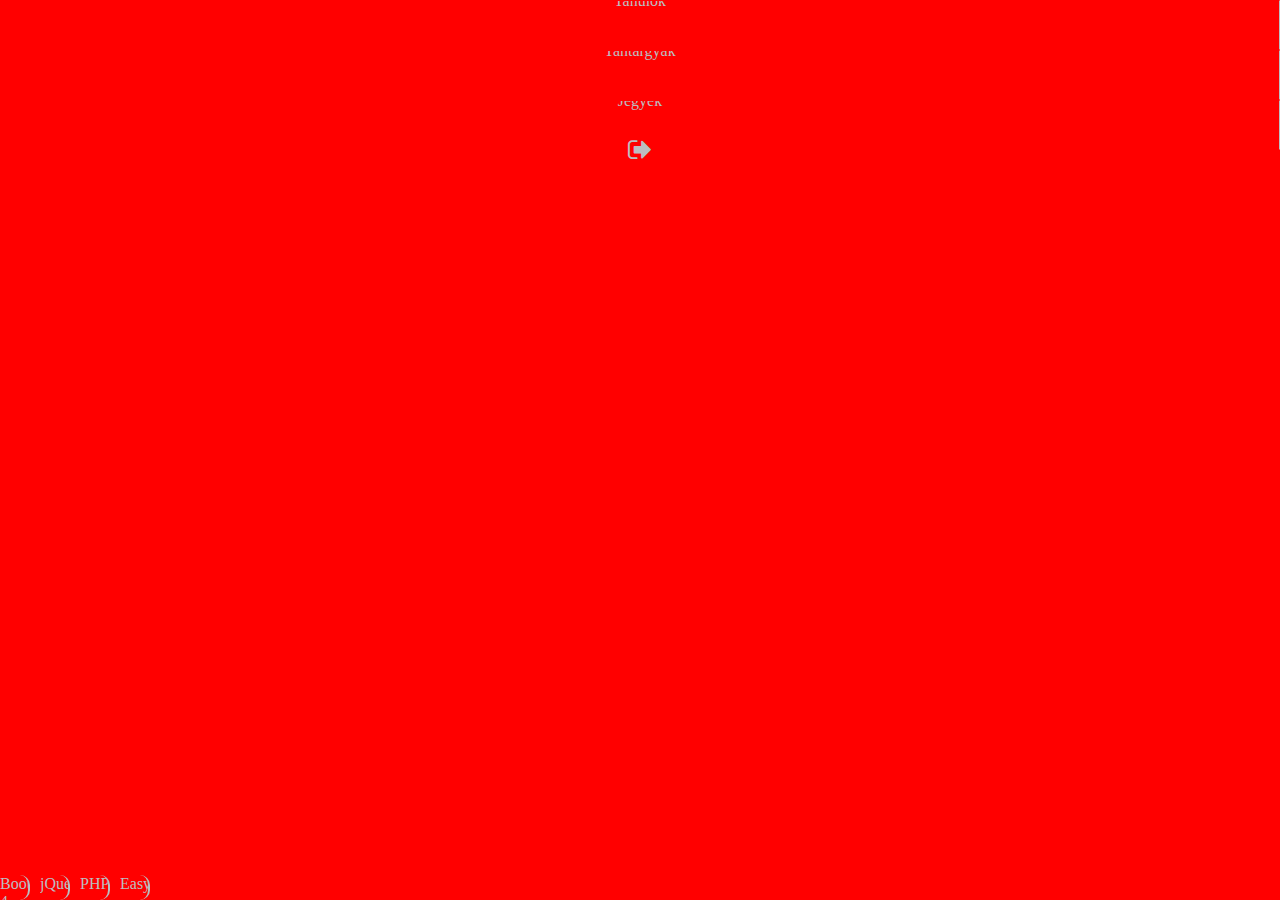
==== commit 4c5bcfa6: "2021-02-02 kéfeltöltéses" ====
--- a/project/root/index.html
+++ b/project/root/index.html
@@ -68,7 +68,7 @@
         })
     </script>
 </head>
-<body class="bg-secondary text-white easyui-layout">
+<body id=body class="bg-secondary text-white easyui-layout">
     <!--menu-->
     <div id="menu" class="bg-dark container-fluid">
         <div class="row h-100 ">
@@ -88,7 +88,7 @@
     </div>
 
     <div id="win-jegy" class="easyui-window" 
-        title="Termék módosítása" 
+        title="Jegy felvitel" 
         data-options="modal:true,closed:true, collapsible: false,minimizable: false,maximizable: false,
             closable:true,width:700,height:350,inline:true,border:'thin',cls:'c6'">
             <div style="margin-bottom:20px">
@@ -125,7 +125,7 @@
     <div id="win-tanulo" class="easyui-window" 
     title="Tanuló felvétele" 
     data-options="modal:true,closed:true, collapsible: false,minimizable: false,maximizable: false,
-        closable:true,width:700,height:300,inline:true,border:'thin',cls:'c6'">
+        closable:true,width:700,height:350,inline:true,border:'thin',cls:'c6'">
         <div style="margin-bottom:20px">
             <form id="new-tanulo-form" >  
                 <div style="margin:15px">
@@ -141,7 +141,11 @@
                     label="Születési dátum:" labelPosition="left" labelWidth="120"
                     data-options="required:true, formatter:date_format,parser:date_parser" 
                     style="width:40%;"><br><br>
-
+                    <input id="profil" 
+                        class="easyui-filebox" 
+                        style="width:400px"
+                        label="Profil kép:" labelPosition="left" labelWidth="80"
+                        ><br/><br/>
                     <a href="#" id="btn_save" class="easyui-linkbutton c6" iconCls="icon-ok" style="width:100px">OK</a>
                     <a href="#" id="btn_canc" class="easyui-linkbutton c6" iconCls="icon-cancel" onclick="$('#win-tanulo').window('close');" style="width:100px">Mégse</a>
                 </div>   
@@ -163,7 +167,7 @@
                         class="easyui-checkbox" 
                         label="Szakmai?" labelPosition="left" labelWidth="80"
                         type="checkbox" value="1" ><br/><br/>
-                
+                    
                     <a href="#" id="btn_save" class="easyui-linkbutton c6" iconCls="icon-ok" style="width:100px">OK</a>
                     <a href="#" id="btn_canc" class="easyui-linkbutton c6" iconCls="icon-cancel" onclick="$('#win-tantargy').window('close');" style="width:100px">Mégse</a>
                 </div>
--- a/project/root/css/style.css
+++ b/project/root/css/style.css
@@ -1,5 +1,10 @@
 body {
     color: #BBBDC0 !important;
+
+}
+#body{
+    background-color: red ;
+
 }
 #alert-box::-webkit-scrollbar {
     width: 10px;
@@ -176,4 +181,9 @@
     border-bottom: 2px solid;
 }
 
+#win-tanulo-data #data{
+    margin:   100px;
+}
 
+
+
